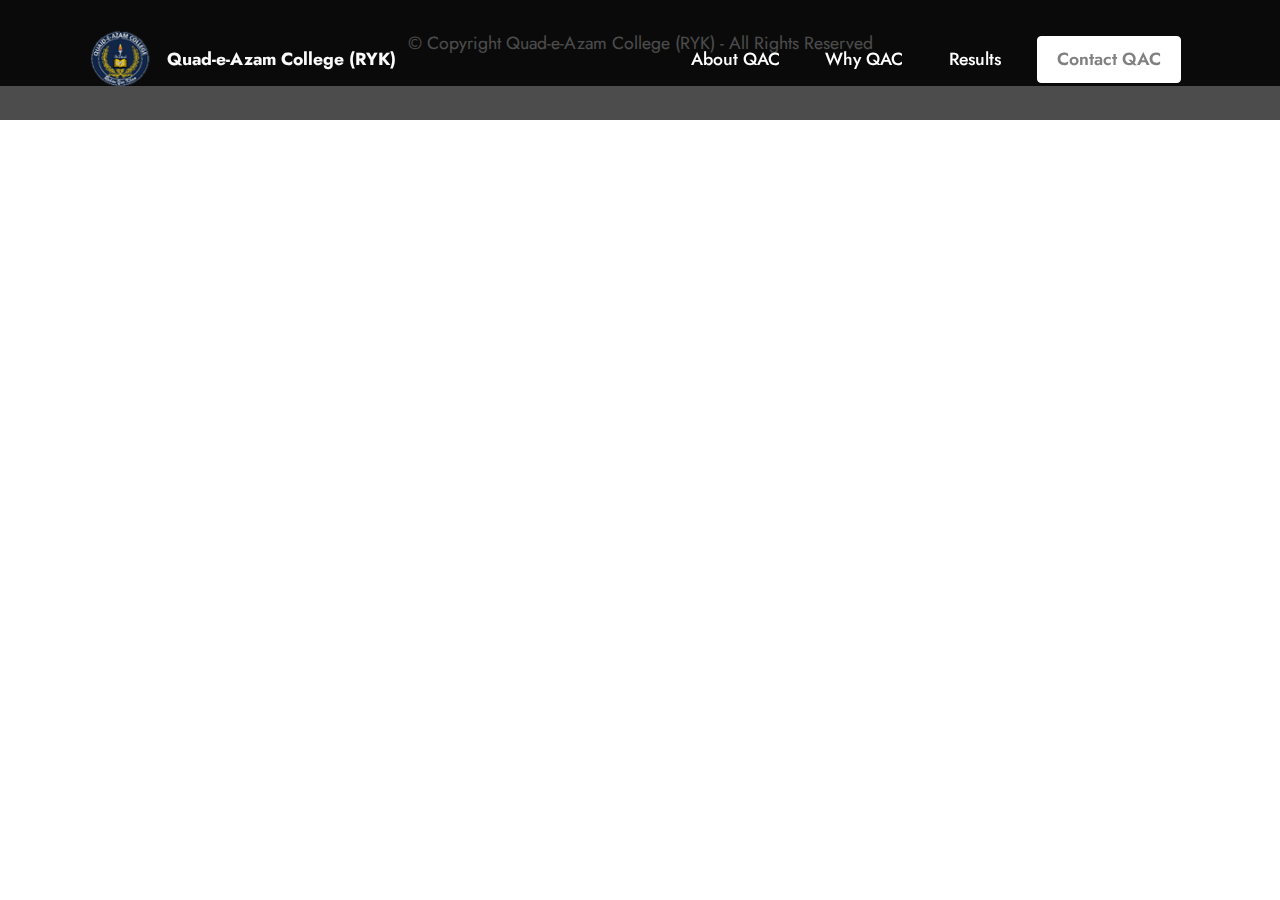
==== results.html @ 37014fb8 "Add files via upload" ====
<!DOCTYPE html>
<html  >
<head>
  <meta charset="UTF-8">
  <meta http-equiv="X-UA-Compatible" content="IE=edge">
  <meta name="viewport" content="width=device-width, initial-scale=1, minimum-scale=1">
  <link rel="shortcut icon" href="assets/images/picture1-76x111.png" type="image/x-icon">
  <meta name="description" content="">
  
  
  <title>Results</title>
  <link rel="stylesheet" href="assets/bootstrap/css/bootstrap.min.css">
  <link rel="stylesheet" href="assets/bootstrap/css/bootstrap-grid.min.css">
  <link rel="stylesheet" href="assets/bootstrap/css/bootstrap-reboot.min.css">
  <link rel="stylesheet" href="assets/dropdown/css/style.css">
  <link rel="stylesheet" href="assets/socicon/css/styles.css">
  <link rel="stylesheet" href="assets/theme/css/style.css">
  <link rel="preload" href="https://fonts.googleapis.com/css?family=Jost:100,200,300,400,500,600,700,800,900,100i,200i,300i,400i,500i,600i,700i,800i,900i&display=swap" as="style" onload="this.onload=null;this.rel='stylesheet'">
  <noscript><link rel="stylesheet" href="https://fonts.googleapis.com/css?family=Jost:100,200,300,400,500,600,700,800,900,100i,200i,300i,400i,500i,600i,700i,800i,900i&display=swap"></noscript>
  <link rel="preload" href="https://fonts.googleapis.com/css?family=Oswald:200,300,400,500,600,700&display=swap" as="style" onload="this.onload=null;this.rel='stylesheet'">
  <noscript><link rel="stylesheet" href="https://fonts.googleapis.com/css?family=Oswald:200,300,400,500,600,700&display=swap"></noscript>
  <link rel="preload" as="style" href="assets/mobirise/css/mbr-additional.css"><link rel="stylesheet" href="assets/mobirise/css/mbr-additional.css" type="text/css">
  
  
  
  
</head>
<body>
  
  <section data-bs-version="5.1" class="menu menu2 cid-uqyqWULmZW" once="menu" id="menu2-10">
    
    <nav class="navbar navbar-dropdown navbar-fixed-top navbar-expand-lg">
        <div class="container">
            <div class="navbar-brand">
                <span class="navbar-logo">
                    <a href="index.html">
                        <img src="assets/images/picture1-76x111.png" alt="Mobirise" style="height: 6.2rem;">
                    </a>
                </span>
                <span class="navbar-caption-wrap"><a class="navbar-caption text-white display-4" href="https://mobiri.se">Quad-e-Azam College (RYK)</a></span>
            </div>
            <button class="navbar-toggler" type="button" data-toggle="collapse" data-bs-toggle="collapse" data-target="#navbarSupportedContent" data-bs-target="#navbarSupportedContent" aria-controls="navbarNavAltMarkup" aria-expanded="false" aria-label="Toggle navigation">
                <div class="hamburger">
                    <span></span>
                    <span></span>
                    <span></span>
                    <span></span>
                </div>
            </button>
            <div class="collapse navbar-collapse" id="navbarSupportedContent">
                <ul class="navbar-nav nav-dropdown" data-app-modern-menu="true"><li class="nav-item"><a class="nav-link link text-primary display-4" href="About.html">
                            About QAC</a></li>
                    <li class="nav-item"><a class="nav-link link text-primary display-4" href="whyqac.html">Why QAC</a></li>
                    <li class="nav-item"><a class="nav-link link text-primary display-4" href="results.html">Results</a>
                    </li></ul>
                
                <div class="navbar-buttons mbr-section-btn"><a class="btn btn-primary display-4" href="Contact.html">Contact QAC</a></div>
            </div>
        </div>
    </nav>
</section>

<section data-bs-version="5.1" class="footer7 cid-uqyE3DHDXI" once="footers" id="footer7-12">

    

    

    <div class="container">
        <div class="media-container-row align-center mbr-white">
            <div class="col-12">
                <p class="mbr-text mb-0 mbr-fonts-style display-4">
                    © Copyright Quad-e-Azam College (RYK) - All Rights Reserved
                </p>
            </div>
        </div>
    </div>
</section><section style="background-color: #fff; font-family: -apple-system, BlinkMacSystemFont, 'Segoe UI', 'Roboto', 'Helvetica Neue', Arial, sans-serif; color:#aaa; font-size:12px; padding: 0; align-items: center; display: none;"><a href="https://mobirise.site/s" style="flex: 1 1; height: 3rem; padding-left: 1rem;"></a><p style="flex: 0 0 auto; margin:0; padding-right:1rem;">Mobirise website creator - <a href="https://mobirise.site/n" style="color:#aaa;">Get now</a></p></section><script src="assets/bootstrap/js/bootstrap.bundle.min.js"></script>  <script src="assets/smoothscroll/smooth-scroll.js"></script>  <script src="assets/ytplayer/index.js"></script>  <script src="assets/dropdown/js/navbar-dropdown.js"></script>  <script src="assets/theme/js/script.js"></script>  
  
  
</body>
</html>
---- assets/dropdown/css/style.css ----
.navbar-dropdown {
  left: 0;
  padding: 0;
  position: absolute;
  right: 0;
  top: 0;
  transition: all 0.45s ease;
  z-index: 1030;
  background: #282828; }
  .navbar-dropdown .navbar-logo {
    margin-right: 0.8rem;
    transition: margin 0.3s ease-in-out;
    vertical-align: middle; }
    .navbar-dropdown .navbar-logo img {
      height: 3.125rem;
      transition: all 0.3s ease-in-out; }
    .navbar-dropdown .navbar-logo.mbr-iconfont {
      font-size: 3.125rem;
      line-height: 3.125rem; }
  .navbar-dropdown .navbar-caption {
    font-weight: 700;
    white-space: normal;
    vertical-align: -4px;
    line-height: 3.125rem !important; }
    .navbar-dropdown .navbar-caption, .navbar-dropdown .navbar-caption:hover {
      color: inherit;
      text-decoration: none; }
  .navbar-dropdown .mbr-iconfont + .navbar-caption {
    vertical-align: -1px; }
  .navbar-dropdown.navbar-fixed-top {
    position: fixed; }
  .navbar-dropdown .navbar-brand span {
    vertical-align: -4px; }
  .navbar-dropdown.bg-color.transparent {
    background: none; }
  .navbar-dropdown.navbar-short .navbar-brand {
    padding: 0.625rem 0; }
    .navbar-dropdown.navbar-short .navbar-brand span {
      vertical-align: -1px; }
  .navbar-dropdown.navbar-short .navbar-caption {
    line-height: 2.375rem !important;
    vertical-align: -2px; }
  .navbar-dropdown.navbar-short .navbar-logo {
    margin-right: 0.5rem; }
    .navbar-dropdown.navbar-short .navbar-logo img {
      height: 2.375rem; }
    .navbar-dropdown.navbar-short .navbar-logo.mbr-iconfont {
      font-size: 2.375rem;
      line-height: 2.375rem; }
  .navbar-dropdown.navbar-short .mbr-table-cell {
    height: 3.625rem; }
  .navbar-dropdown .navbar-close {
    left: 0.6875rem;
    position: fixed;
    top: 0.75rem;
    z-index: 1000; }
  .navbar-dropdown .hamburger-icon {
    content: "";
    display: inline-block;
    vertical-align: middle;
    width: 16px;
    -webkit-box-shadow: 0 -6px 0 1px #282828,0 0 0 1px #282828,0 6px 0 1px #282828;
    -moz-box-shadow: 0 -6px 0 1px #282828,0 0 0 1px #282828,0 6px 0 1px #282828;
    box-shadow: 0 -6px 0 1px #282828,0 0 0 1px #282828,0 6px 0 1px #282828; }

.dropdown-menu .dropdown-toggle[data-toggle="dropdown-submenu"]::after {
  border-bottom: 0.35em solid transparent;
  border-left: 0.35em solid;
  border-right: 0;
  border-top: 0.35em solid transparent;
  margin-left: 0.3rem; }

.dropdown-menu .dropdown-item:focus {
  outline: 0; }

.nav-dropdown {
  font-size: 0.75rem;
  font-weight: 500;
  height: auto !important; }
  .nav-dropdown .nav-btn {
    padding-left: 1rem; }
  .nav-dropdown .link {
    margin: .667em 1.667em;
    font-weight: 500;
    padding: 0;
    transition: color .2s ease-in-out; }
    .nav-dropdown .link.dropdown-toggle {
      margin-right: 2.583em; }
      .nav-dropdown .link.dropdown-toggle::after {
        margin-left: .25rem;
        border-top: 0.35em solid;
        border-right: 0.35em solid transparent;
        border-left: 0.35em solid transparent;
        border-bottom: 0; }
      .nav-dropdown .link.dropdown-toggle[aria-expanded="true"] {
        margin: 0;
        padding: 0.667em 3.263em  0.667em 1.667em; }
  .nav-dropdown .link::after,
  .nav-dropdown .dropdown-item::after {
    color: inherit; }
  .nav-dropdown .btn {
    font-size: 0.75rem;
    font-weight: 700;
    letter-spacing: 0;
    margin-bottom: 0;
    padding-left: 1.25rem;
    padding-right: 1.25rem; }
  .nav-dropdown .dropdown-menu {
    border-radius: 0;
    border: 0;
    left: 0;
    margin: 0;
    padding-bottom: 1.25rem;
    padding-top: 1.25rem;
    position: relative; }
  .nav-dropdown .dropdown-submenu {
    margin-left: 0.125rem;
    top: 0; }
  .nav-dropdown .dropdown-item {
    font-weight: 500;
    line-height: 2;
    padding: 0.3846em 4.615em 0.3846em 1.5385em;
    position: relative;
    transition: color .2s ease-in-out, background-color .2s ease-in-out; }
    .nav-dropdown .dropdown-item::after {
      margin-top: -0.3077em;
      position: absolute;
      right: 1.1538em;
      top: 50%; }
    .nav-dropdown .dropdown-item:focus, .nav-dropdown .dropdown-item:hover {
      background: none; }

@media (max-width: 767px) {
  .nav-dropdown.navbar-toggleable-sm {
    bottom: 0;
    display: none;
    left: 0;
    overflow-x: hidden;
    position: fixed;
    top: 0;
    transform: translateX(-100%);
    -ms-transform: translateX(-100%);
    -webkit-transform: translateX(-100%);
    width: 18.75rem;
    z-index: 999; } }
.nav-dropdown.navbar-toggleable-xl {
  bottom: 0;
  display: none;
  left: 0;
  overflow-x: hidden;
  position: fixed;
  top: 0;
  transform: translateX(-100%);
  -ms-transform: translateX(-100%);
  -webkit-transform: translateX(-100%);
  width: 18.75rem;
  z-index: 999; }

.nav-dropdown-sm {
  display: block !important;
  overflow-x: hidden;
  overflow: auto;
  padding-top: 3.875rem; }
  .nav-dropdown-sm::after {
    content: "";
    display: block;
    height: 3rem;
    width: 100%; }
  .nav-dropdown-sm.collapse.in ~ .navbar-close {
    display: block !important; }
  .nav-dropdown-sm.collapsing, .nav-dropdown-sm.collapse.in {
    transform: translateX(0);
    -ms-transform: translateX(0);
    -webkit-transform: translateX(0);
    transition: all 0.25s ease-out;
    -webkit-transition: all 0.25s ease-out;
    background: #282828; }
  .nav-dropdown-sm.collapsing[aria-expanded="false"] {
    transform: translateX(-100%);
    -ms-transform: translateX(-100%);
    -webkit-transform: translateX(-100%); }
  .nav-dropdown-sm .nav-item {
    display: block;
    margin-left: 0 !important;
    padding-left: 0; }
  .nav-dropdown-sm .link,
  .nav-dropdown-sm .dropdown-item {
    border-top: 1px dotted rgba(255, 255, 255, 0.1);
    font-size: 0.8125rem;
    line-height: 1.6;
    margin: 0 !important;
    padding: 0.875rem 2.4rem 0.875rem 1.5625rem !important;
    position: relative;
    white-space: normal; }
    .nav-dropdown-sm .link:focus, .nav-dropdown-sm .link:hover,
    .nav-dropdown-sm .dropdown-item:focus,
    .nav-dropdown-sm .dropdown-item:hover {
      background: rgba(0, 0, 0, 0.2) !important;
      color: #c0a375; }
  .nav-dropdown-sm .nav-btn {
    position: relative;
    padding: 1.5625rem 1.5625rem 0 1.5625rem; }
    .nav-dropdown-sm .nav-btn::before {
      border-top: 1px dotted rgba(255, 255, 255, 0.1);
      content: "";
      left: 0;
      position: absolute;
      top: 0;
      width: 100%; }
    .nav-dropdown-sm .nav-btn + .nav-btn {
      padding-top: 0.625rem; }
      .nav-dropdown-sm .nav-btn + .nav-btn::before {
        display: none; }
  .nav-dropdown-sm .btn {
    padding: 0.625rem 0; }
  .nav-dropdown-sm .dropdown-toggle[data-toggle="dropdown-submenu"]::after {
    margin-left: .25rem;
    border-top: 0.35em solid;
    border-right: 0.35em solid transparent;
    border-left: 0.35em solid transparent;
    border-bottom: 0; }
  .nav-dropdown-sm .dropdown-toggle[data-toggle="dropdown-submenu"][aria-expanded="true"]::after {
    border-top: 0;
    border-right: 0.35em solid transparent;
    border-left: 0.35em solid transparent;
    border-bottom: 0.35em solid; }
  .nav-dropdown-sm .dropdown-menu {
    margin: 0;
    padding: 0;
    position: relative;
    top: 0;
    left: 0;
    width: 100%;
    border: 0;
    float: none;
    border-radius: 0;
    background: none; }
  .nav-dropdown-sm .dropdown-submenu {
    left: 100%;
    margin-left: 0.125rem;
    margin-top: -1.25rem;
    top: 0; }

.navbar-toggleable-sm .nav-dropdown .dropdown-menu {
  position: absolute; }

.navbar-toggleable-sm .nav-dropdown .dropdown-submenu {
  left: 100%;
  margin-left: 0.125rem;
  margin-top: -1.25rem;
  top: 0; }

.navbar-toggleable-sm.opened .nav-dropdown .dropdown-menu {
  position: relative; }

.navbar-toggleable-sm.opened .nav-dropdown .dropdown-submenu {
  left: 0;
  margin-left: 00rem;
  margin-top: 0rem;
  top: 0; }

.is-builder .nav-dropdown.collapsing {
  transition: none !important; }
---- assets/socicon/css/styles.css ----
@charset "UTF-8";

@font-face {
  font-family: 'Socicon';
  src:  url('../fonts/socicon.eot');
  src:  url('../fonts/socicon.eot?#iefix') format('embedded-opentype'),
    url('../fonts/socicon.woff2') format('woff2'),
    url('../fonts/socicon.ttf') format('truetype'),
    url('../fonts/socicon.woff') format('woff'),
    url('../fonts/socicon.svg#socicon') format('svg');
  font-weight: normal;
  font-style: normal;
  font-display: swap;
}

[data-icon]:before {
  font-family: "socicon" !important;
  content: attr(data-icon);
  font-style: normal !important;
  font-weight: normal !important;
  font-variant: normal !important;
  text-transform: none !important;
  speak: none;
  line-height: 1;
  -webkit-font-smoothing: antialiased;
  -moz-osx-font-smoothing: grayscale;
}

[class^="socicon-"], [class*=" socicon-"] {
  /* use !important to prevent issues with browser extensions that change fonts */
  font-family: 'Socicon' !important;
  speak: none;
  font-style: normal;
  font-weight: normal;
  font-variant: normal;
  text-transform: none;
  line-height: 1;

  /* Better Font Rendering =========== */
  -webkit-font-smoothing: antialiased;
  -moz-osx-font-smoothing: grayscale;
}

.socicon-eitaa:before {
  content: "\e97c";
}
.socicon-soroush:before {
  content: "\e97d";
}
.socicon-bale:before {
  content: "\e97e";
}
.socicon-zazzle:before {
  content: "\e97b";
}
.socicon-society6:before {
  content: "\e97a";
}
.socicon-redbubble:before {
  content: "\e979";
}
.socicon-avvo:before {
  content: "\e978";
}
.socicon-stitcher:before {
  content: "\e977";
}
.socicon-googlehangouts:before {
  content: "\e974";
}
.socicon-dlive:before {
  content: "\e975";
}
.socicon-vsco:before {
  content: "\e976";
}
.socicon-flipboard:before {
  content: "\e973";
}
.socicon-ubuntu:before {
  content: "\e958";
}
.socicon-artstation:before {
  content: "\e959";
}
.socicon-invision:before {
  content: "\e95a";
}
.socicon-torial:before {
  content: "\e95b";
}
.socicon-collectorz:before {
  content: "\e95c";
}
.socicon-seenthis:before {
  content: "\e95d";
}
.socicon-googleplaymusic:before {
  content: "\e95e";
}
.socicon-debian:before {
  content: "\e95f";
}
.socicon-filmfreeway:before {
  content: "\e960";
}
.socicon-gnome:before {
  content: "\e961";
}
.socicon-itchio:before {
  content: "\e962";
}
.socicon-jamendo:before {
  content: "\e963";
}
.socicon-mix:before {
  content: "\e964";
}
.socicon-sharepoint:before {
  content: "\e965";
}
.socicon-tinder:before {
  content: "\e966";
}
.socicon-windguru:before {
  content: "\e967";
}
.socicon-cdbaby:before {
  content: "\e968";
}
.socicon-elementaryos:before {
  content: "\e969";
}
.socicon-stage32:before {
  content: "\e96a";
}
.socicon-tiktok:before {
  content: "\e96b";
}
.socicon-gitter:before {
  content: "\e96c";
}
.socicon-letterboxd:before {
  content: "\e96d";
}
.socicon-threema:before {
  content: "\e96e";
}
.socicon-splice:before {
  content: "\e96f";
}
.socicon-metapop:before {
  content: "\e970";
}
.socicon-naver:before {
  content: "\e971";
}
.socicon-remote:before {
  content: "\e972";
}
.socicon-internet:before {
  content: "\e957";
}
.socicon-moddb:before {
  content: "\e94b";
}
.socicon-indiedb:before {
  content: "\e94c";
}
.socicon-traxsource:before {
  content: "\e94d";
}
.socicon-gamefor:before {
  content: "\e94e";
}
.socicon-pixiv:before {
  content: "\e94f";
}
.socicon-myanimelist:before {
  content: "\e950";
}
.socicon-blackberry:before {
  content: "\e951";
}
.socicon-wickr:before {
  content: "\e952";
}
.socicon-spip:before {
  content: "\e953";
}
.socicon-napster:before {
  content: "\e954";
}
.socicon-beatport:before {
  content: "\e955";
}
.socicon-hackerone:before {
  content: "\e956";
}
.socicon-hackernews:before {
  content: "\e946";
}
.socicon-smashwords:before {
  content: "\e947";
}
.socicon-kobo:before {
  content: "\e948";
}
.socicon-bookbub:before {
  content: "\e949";
}
.socicon-mailru:before {
  content: "\e94a";
}
.socicon-gitlab:before {
  content: "\e945";
}
.socicon-instructables:before {
  content: "\e944";
}
.socicon-portfolio:before {
  content: "\e943";
}
.socicon-codered:before {
  content: "\e940";
}
.socicon-origin:before {
  content: "\e941";
}
.socicon-nextdoor:before {
  content: "\e942";
}
.socicon-udemy:before {
  content: "\e93f";
}
.socicon-livemaster:before {
  content: "\e93e";
}
.socicon-crunchbase:before {
  content: "\e93b";
}
.socicon-homefy:before {
  content: "\e93c";
}
.socicon-calendly:before {
  content: "\e93d";
}
.socicon-realtor:before {
  content: "\e90f";
}
.socicon-tidal:before {
  content: "\e910";
}
.socicon-qobuz:before {
  content: "\e911";
}
.socicon-natgeo:before {
  content: "\e912";
}
.socicon-mastodon:before {
  content: "\e913";
}
.socicon-unsplash:before {
  content: "\e914";
}
.socicon-homeadvisor:before {
  content: "\e915";
}
.socicon-angieslist:before {
  content: "\e916";
}
.socicon-codepen:before {
  content: "\e917";
}
.socicon-slack:before {
  content: "\e918";
}
.socicon-openaigym:before {
  content: "\e919";
}
.socicon-logmein:before {
  content: "\e91a";
}
.socicon-fiverr:before {
  content: "\e91b";
}
.socicon-gotomeeting:before {
  content: "\e91c";
}
.socicon-aliexpress:before {
  content: "\e91d";
}
.socicon-guru:before {
  content: "\e91e";
}
.socicon-appstore:before {
  content: "\e91f";
}
.socicon-homes:before {
  content: "\e920";
}
.socicon-zoom:before {
  content: "\e921";
}
.socicon-alibaba:before {
  content: "\e922";
}
.socicon-craigslist:before {
  content: "\e923";
}
.socicon-wix:before {
  content: "\e924";
}
.socicon-redfin:before {
  content: "\e925";
}
.socicon-googlecalendar:before {
  content: "\e926";
}
.socicon-shopify:before {
  content: "\e927";
}
.socicon-freelancer:before {
  content: "\e928";
}
.socicon-seedrs:before {
  content: "\e929";
}
.socicon-bing:before {
  content: "\e92a";
}
.socicon-doodle:before {
  content: "\e92b";
}
.socicon-bonanza:before {
  content: "\e92c";
}
.socicon-squarespace:before {
  content: "\e92d";
}
.socicon-toptal:before {
  content: "\e92e";
}
.socicon-gust:before {
  content: "\e92f";
}
.socicon-ask:before {
  content: "\e930";
}
.socicon-trulia:before {
  content: "\e931";
}
.socicon-loomly:before {
  content: "\e932";
}
.socicon-ghost:before {
  content: "\e933";
}
.socicon-upwork:before {
  content: "\e934";
}
.socicon-fundable:before {
  content: "\e935";
}
.socicon-booking:before {
  content: "\e936";
}
.socicon-googlemaps:before {
  content: "\e937";
}
.socicon-zillow:before {
  content: "\e938";
}
.socicon-niconico:before {
  content: "\e939";
}
.socicon-toneden:before {
  content: "\e93a";
}
.socicon-augment:before {
  content: "\e908";
}
.socicon-bitbucket:before {
  content: "\e909";
}
.socicon-fyuse:before {
  content: "\e90a";
}
.socicon-yt-gaming:before {
  content: "\e90b";
}
.socicon-sketchfab:before {
  content: "\e90c";
}
.socicon-mobcrush:before {
  content: "\e90d";
}
.socicon-microsoft:before {
  content: "\e90e";
}
.socicon-pandora:before {
  content: "\e907";
}
.socicon-messenger:before {
  content: "\e906";
}
.socicon-gamewisp:before {
  content: "\e905";
}
.socicon-bloglovin:before {
  content: "\e904";
}
.socicon-tunein:before {
  content: "\e903";
}
.socicon-gamejolt:before {
  content: "\e901";
}
.socicon-trello:before {
  content: "\e902";
}
.socicon-spreadshirt:before {
  content: "\e900";
}
.socicon-500px:before {
  content: "\e000";
}
.socicon-8tracks:before {
  content: "\e001";
}
.socicon-airbnb:before {
  content: "\e002";
}
.socicon-alliance:before {
  content: "\e003";
}
.socicon-amazon:before {
  content: "\e004";
}
.socicon-amplement:before {
  content: "\e005";
}
.socicon-android:before {
  content: "\e006";
}
.socicon-angellist:before {
  content: "\e007";
}
.socicon-apple:before {
  content: "\e008";
}
.socicon-appnet:before {
  content: "\e009";
}
.socicon-baidu:before {
  content: "\e00a";
}
.socicon-bandcamp:before {
  content: "\e00b";
}
.socicon-battlenet:before {
  content: "\e00c";
}
.socicon-mixer:before {
  content: "\e00d";
}
.socicon-bebee:before {
  content: "\e00e";
}
.socicon-bebo:before {
  content: "\e00f";
}
.socicon-behance:before {
  content: "\e010";
}
.socicon-blizzard:before {
  content: "\e011";
}
.socicon-blogger:before {
  content: "\e012";
}
.socicon-buffer:before {
  content: "\e013";
}
.socicon-chrome:before {
  content: "\e014";
}
.socicon-coderwall:before {
  content: "\e015";
}
.socicon-curse:before {
  content: "\e016";
}
.socicon-dailymotion:before {
  content: "\e017";
}
.socicon-deezer:before {
  content: "\e018";
}
.socicon-delicious:before {
  content: "\e019";
}
.socicon-deviantart:before {
  content: "\e01a";
}
.socicon-diablo:before {
  content: "\e01b";
}
.socicon-digg:before {
  content: "\e01c";
}
.socicon-discord:before {
  content: "\e01d";
}
.socicon-disqus:before {
  content: "\e01e";
}
.socicon-douban:before {
  content: "\e01f";
}
.socicon-draugiem:before {
  content: "\e020";
}
.socicon-dribbble:before {
  content: "\e021";
}
.socicon-drupal:before {
  content: "\e022";
}
.socicon-ebay:before {
  content: "\e023";
}
.socicon-ello:before {
  content: "\e024";
}
.socicon-endomodo:before {
  content: "\e025";
}
.socicon-envato:before {
  content: "\e026";
}
.socicon-etsy:before {
  content: "\e027";
}
.socicon-facebook:before {
  content: "\e028";
}
.socicon-feedburner:before {
  content: "\e029";
}
.socicon-filmweb:before {
  content: "\e02a";
}
.socicon-firefox:before {
  content: "\e02b";
}
.socicon-flattr:before {
  content: "\e02c";
}
.socicon-flickr:before {
  content: "\e02d";
}
.socicon-formulr:before {
  content: "\e02e";
}
.socicon-forrst:before {
  content: "\e02f";
}
.socicon-foursquare:before {
  content: "\e030";
}
.socicon-friendfeed:before {
  content: "\e031";
}
.socicon-github:before {
  content: "\e032";
}
.socicon-goodreads:before {
  content: "\e033";
}
.socicon-google:before {
  content: "\e034";
}
.socicon-googlescholar:before {
  content: "\e035";
}
.socicon-googlegroups:before {
  content: "\e036";
}
.socicon-googlephotos:before {
  content: "\e037";
}
.socicon-googleplus:before {
  content: "\e038";
}
.socicon-grooveshark:before {
  content: "\e039";
}
.socicon-hackerrank:before {
  content: "\e03a";
}
.socicon-hearthstone:before {
  content: "\e03b";
}
.socicon-hellocoton:before {
  content: "\e03c";
}
.socicon-heroes:before {
  content: "\e03d";
}
.socicon-smashcast:before {
  content: "\e03e";
}
.socicon-horde:before {
  content: "\e03f";
}
.socicon-houzz:before {
  content: "\e040";
}
.socicon-icq:before {
  content: "\e041";
}
.socicon-identica:before {
  content: "\e042";
}
.socicon-imdb:before {
  content: "\e043";
}
.socicon-instagram:before {
  content: "\e044";
}
.socicon-issuu:before {
  content: "\e045";
}
.socicon-istock:before {
  content: "\e046";
}
.socicon-itunes:before {
  content: "\e047";
}
.socicon-keybase:before {
  content: "\e048";
}
.socicon-lanyrd:before {
  content: "\e049";
}
.socicon-lastfm:before {
  content: "\e04a";
}
.socicon-line:before {
  content: "\e04b";
}
.socicon-linkedin:before {
  content: "\e04c";
}
.socicon-livejournal:before {
  content: "\e04d";
}
.socicon-lyft:before {
  content: "\e04e";
}
.socicon-macos:before {
  content: "\e04f";
}
.socicon-mail:before {
  content: "\e050";
}
.socicon-medium:before {
  content: "\e051";
}
.socicon-meetup:before {
  content: "\e052";
}
.socicon-mixcloud:before {
  content: "\e053";
}
.socicon-modelmayhem:before {
  content: "\e054";
}
.socicon-mumble:before {
  content: "\e055";
}
.socicon-myspace:before {
  content: "\e056";
}
.socicon-newsvine:before {
  content: "\e057";
}
.socicon-nintendo:before {
  content: "\e058";
}
.socicon-npm:before {
  content: "\e059";
}
.socicon-odnoklassniki:before {
  content: "\e05a";
}
.socicon-openid:before {
  content: "\e05b";
}
.socicon-opera:before {
  content: "\e05c";
}
.socicon-outlook:before {
  content: "\e05d";
}
.socicon-overwatch:before {
  content: "\e05e";
}
.socicon-patreon:before {
  content: "\e05f";
}
.socicon-paypal:before {
  content: "\e060";
}
.socicon-periscope:before {
  content: "\e061";
}
.socicon-persona:before {
  content: "\e062";
}
.socicon-pinterest:before {
  content: "\e063";
}
.socicon-play:before {
  content: "\e064";
}
.socicon-player:before {
  content: "\e065";
}
.socicon-playstation:before {
  content: "\e066";
}
.socicon-pocket:before {
  content: "\e067";
}
.socicon-qq:before {
  content: "\e068";
}
.socicon-quora:before {
  content: "\e069";
}
.socicon-raidcall:before {
  content: "\e06a";
}
.socicon-ravelry:before {
  content: "\e06b";
}
.socicon-reddit:before {
  content: "\e06c";
}
.socicon-renren:before {
  content: "\e06d";
}
.socicon-researchgate:before {
  content: "\e06e";
}
.socicon-residentadvisor:before {
  content: "\e06f";
}
.socicon-reverbnation:before {
  content: "\e070";
}
.socicon-rss:before {
  content: "\e071";
}
.socicon-sharethis:before {
  content: "\e072";
}
.socicon-skype:before {
  content: "\e073";
}
.socicon-slideshare:before {
  content: "\e074";
}
.socicon-smugmug:before {
  content: "\e075";
}
.socicon-snapchat:before {
  content: "\e076";
}
.socicon-songkick:before {
  content: "\e077";
}
.socicon-soundcloud:before {
  content: "\e078";
}
.socicon-spotify:before {
  content: "\e079";
}
.socicon-stackexchange:before {
  content: "\e07a";
}
.socicon-stackoverflow:before {
  content: "\e07b";
}
.socicon-starcraft:before {
  content: "\e07c";
}
.socicon-stayfriends:before {
  content: "\e07d";
}
.socicon-steam:before {
  content: "\e07e";
}
.socicon-storehouse:before {
  content: "\e07f";
}
.socicon-strava:before {
  content: "\e080";
}
.socicon-streamjar:before {
  content: "\e081";
}
.socicon-stumbleupon:before {
  content: "\e082";
}
.socicon-swarm:before {
  content: "\e083";
}
.socicon-teamspeak:before {
  content: "\e084";
}
.socicon-teamviewer:before {
  content: "\e085";
}
.socicon-technorati:before {
  content: "\e086";
}
.socicon-telegram:before {
  content: "\e087";
}
.socicon-tripadvisor:before {
  content: "\e088";
}
.socicon-tripit:before {
  content: "\e089";
}
.socicon-triplej:before {
  content: "\e08a";
}
.socicon-tumblr:before {
  content: "\e08b";
}
.socicon-twitch:before {
  content: "\e08c";
}
.socicon-twitter:before {
  content: "\e08d";
}
.socicon-uber:before {
  content: "\e08e";
}
.socicon-ventrilo:before {
  content: "\e08f";
}
.socicon-viadeo:before {
  content: "\e090";
}
.socicon-viber:before {
  content: "\e091";
}
.socicon-viewbug:before {
  content: "\e092";
}
.socicon-vimeo:before {
  content: "\e093";
}
.socicon-vine:before {
  content: "\e094";
}
.socicon-vkontakte:before {
  content: "\e095";
}
.socicon-warcraft:before {
  content: "\e096";
}
.socicon-wechat:before {
  content: "\e097";
}
.socicon-weibo:before {
  content: "\e098";
}
.socicon-whatsapp:before {
  content: "\e099";
}
.socicon-wikipedia:before {
  content: "\e09a";
}
.socicon-windows:before {
  content: "\e09b";
}
.socicon-wordpress:before {
  content: "\e09c";
}
.socicon-wykop:before {
  content: "\e09d";
}
.socicon-xbox:before {
  content: "\e09e";
}
.socicon-xing:before {
  content: "\e09f";
}
.socicon-yahoo:before {
  content: "\e0a0";
}
.socicon-yammer:before {
  content: "\e0a1";
}
.socicon-yandex:before {
  content: "\e0a2";
}
.socicon-yelp:before {
  content: "\e0a3";
}
.socicon-younow:before {
  content: "\e0a4";
}
.socicon-youtube:before {
  content: "\e0a5";
}
.socicon-zapier:before {
  content: "\e0a6";
}
.socicon-zerply:before {
  content: "\e0a7";
}
.socicon-zomato:before {
  content: "\e0a8";
}
.socicon-zynga:before {
  content: "\e0a9";
}
---- assets/theme/css/style.css ----
@charset "UTF-8";
section {
  background-color: #ffffff;
}

body {
  font-style: normal;
  line-height: 1.5;
  font-weight: 400;
  color: #232323;
  position: relative;
}

button {
  background-color: transparent;
  border-color: transparent;
}

section,
.container,
.container-fluid {
  position: relative;
  word-wrap: break-word;
}

a.mbr-iconfont:hover {
  text-decoration: none;
}

.article .lead p,
.article .lead ul,
.article .lead ol,
.article .lead pre,
.article .lead blockquote {
  margin-bottom: 0;
}

a {
  font-style: normal;
  font-weight: 400;
  cursor: pointer;
}
a, a:hover {
  text-decoration: none;
}

.mbr-section-title {
  font-style: normal;
  line-height: 1.3;
}

.mbr-section-subtitle {
  line-height: 1.3;
}

.mbr-text {
  font-style: normal;
  line-height: 1.7;
}

h1,
h2,
h3,
h4,
h5,
h6,
.display-1,
.display-2,
.display-4,
.display-5,
.display-7,
span,
p,
a {
  line-height: 1;
  word-break: break-word;
  word-wrap: break-word;
  font-weight: 400;
}

b,
strong {
  font-weight: bold;
}

input:-webkit-autofill, input:-webkit-autofill:hover, input:-webkit-autofill:focus, input:-webkit-autofill:active {
  transition-delay: 9999s;
  -webkit-transition-property: background-color, color;
  transition-property: background-color, color;
}

textarea[type=hidden] {
  display: none;
}

section {
  background-position: 50% 50%;
  background-repeat: no-repeat;
  background-size: cover;
}
section .mbr-background-video,
section .mbr-background-video-preview {
  position: absolute;
  bottom: 0;
  left: 0;
  right: 0;
  top: 0;
}

.hidden {
  visibility: hidden;
}

.mbr-z-index20 {
  z-index: 20;
}

/*! Base colors */
.mbr-white {
  color: #ffffff;
}

.mbr-black {
  color: #111111;
}

.mbr-bg-white {
  background-color: #ffffff;
}

.mbr-bg-black {
  background-color: #000000;
}

/*! Text-aligns */
.align-left {
  text-align: left;
}

.align-center {
  text-align: center;
}

.align-right {
  text-align: right;
}

/*! Font-weight  */
.mbr-light {
  font-weight: 300;
}

.mbr-regular {
  font-weight: 400;
}

.mbr-semibold {
  font-weight: 500;
}

.mbr-bold {
  font-weight: 700;
}

/*! Media  */
.media-content {
  flex-basis: 100%;
}

.media-container-row {
  display: flex;
  flex-direction: row;
  flex-wrap: wrap;
  justify-content: center;
  align-content: center;
  align-items: start;
}
.media-container-row .media-size-item {
  width: 400px;
}

.media-container-column {
  display: flex;
  flex-direction: column;
  flex-wrap: wrap;
  justify-content: center;
  align-content: center;
  align-items: stretch;
}
.media-container-column > * {
  width: 100%;
}

@media (min-width: 992px) {
  .media-container-row {
    flex-wrap: nowrap;
  }
}
figure {
  margin-bottom: 0;
  overflow: hidden;
}

figure[mbr-media-size] {
  transition: width 0.1s;
}

img,
iframe {
  display: block;
  width: 100%;
}

.card {
  background-color: transparent;
  border: none;
}

.card-box {
  width: 100%;
}

.card-img {
  text-align: center;
  flex-shrink: 0;
  -webkit-flex-shrink: 0;
}

.media {
  max-width: 100%;
  margin: 0 auto;
}

.mbr-figure {
  align-self: center;
}

.media-container > div {
  max-width: 100%;
}

.mbr-figure img,
.card-img img {
  width: 100%;
}

@media (max-width: 991px) {
  .media-size-item {
    width: auto !important;
  }

  .media {
    width: auto;
  }

  .mbr-figure {
    width: 100% !important;
  }
}
/*! Buttons */
.mbr-section-btn {
  margin-left: -0.6rem;
  margin-right: -0.6rem;
  font-size: 0;
}

.btn {
  font-weight: 600;
  border-width: 1px;
  font-style: normal;
  margin: 0.6rem 0.6rem;
  white-space: normal;
  transition: all 0.2s ease-in-out;
  display: inline-flex;
  align-items: center;
  justify-content: center;
  word-break: break-word;
}

.btn-sm {
  font-weight: 600;
  letter-spacing: 0px;
  transition: all 0.3s ease-in-out;
}

.btn-md {
  font-weight: 600;
  letter-spacing: 0px;
  transition: all 0.3s ease-in-out;
}

.btn-lg {
  font-weight: 600;
  letter-spacing: 0px;
  transition: all 0.3s ease-in-out;
}

.btn-form {
  margin: 0;
}
.btn-form:hover {
  cursor: pointer;
}

nav .mbr-section-btn {
  margin-left: 0rem;
  margin-right: 0rem;
}

/*! Btn icon margin */
.btn .mbr-iconfont,
.btn.btn-sm .mbr-iconfont {
  order: 1;
  cursor: pointer;
  margin-left: 0.5rem;
  vertical-align: sub;
}

.btn.btn-md .mbr-iconfont,
.btn.btn-md .mbr-iconfont {
  margin-left: 0.8rem;
}

.mbr-regular {
  font-weight: 400;
}

.mbr-semibold {
  font-weight: 500;
}

.mbr-bold {
  font-weight: 700;
}

[type=submit] {
  -webkit-appearance: none;
}

/*! Full-screen */
.mbr-fullscreen .mbr-overlay {
  min-height: 100vh;
}

.mbr-fullscreen {
  display: flex;
  display: -moz-flex;
  display: -ms-flex;
  display: -o-flex;
  align-items: center;
  min-height: 100vh;
  padding-top: 3rem;
  padding-bottom: 3rem;
}

/*! Map */
.map {
  height: 25rem;
  position: relative;
}
.map iframe {
  width: 100%;
  height: 100%;
}

/*! Scroll to top arrow */
.mbr-arrow-up {
  bottom: 25px;
  right: 90px;
  position: fixed;
  text-align: right;
  z-index: 5000;
  color: #ffffff;
  font-size: 22px;
}

.mbr-arrow-up a {
  background: rgba(0, 0, 0, 0.2);
  border-radius: 50%;
  color: #fff;
  display: inline-block;
  height: 60px;
  width: 60px;
  border: 2px solid #fff;
  outline-style: none !important;
  position: relative;
  text-decoration: none;
  transition: all 0.3s ease-in-out;
  cursor: pointer;
  text-align: center;
}
.mbr-arrow-up a:hover {
  background-color: rgba(0, 0, 0, 0.4);
}
.mbr-arrow-up a i {
  line-height: 60px;
}

.mbr-arrow-up-icon {
  display: block;
  color: #fff;
}

.mbr-arrow-up-icon::before {
  content: "›";
  display: inline-block;
  font-family: serif;
  font-size: 22px;
  line-height: 1;
  font-style: normal;
  position: relative;
  top: 6px;
  left: -4px;
  transform: rotate(-90deg);
}

/*! Arrow Down */
.mbr-arrow {
  position: absolute;
  bottom: 45px;
  left: 50%;
  width: 60px;
  height: 60px;
  cursor: pointer;
  background-color: rgba(80, 80, 80, 0.5);
  border-radius: 50%;
  transform: translateX(-50%);
}
@media (max-width: 767px) {
  .mbr-arrow {
    display: none;
  }
}
.mbr-arrow > a {
  display: inline-block;
  text-decoration: none;
  outline-style: none;
  -webkit-animation: arrowdown 1.7s ease-in-out infinite;
          animation: arrowdown 1.7s ease-in-out infinite;
  color: #ffffff;
}
.mbr-arrow > a > i {
  position: absolute;
  top: -2px;
  left: 15px;
  font-size: 2rem;
}

#scrollToTop a i::before {
  content: "";
  position: absolute;
  display: block;
  border-bottom: 2.5px solid #fff;
  border-left: 2.5px solid #fff;
  width: 27.8%;
  height: 27.8%;
  left: 50%;
  top: 51%;
  transform: translateY(-30%) translateX(-50%) rotate(135deg);
}

@keyframes arrowdown {
  0% {
    transform: translateY(0px);
  }
  50% {
    transform: translateY(-5px);
  }
  100% {
    transform: translateY(0px);
  }
}
@-webkit-keyframes arrowdown {
  0% {
    transform: translateY(0px);
  }
  50% {
    transform: translateY(-5px);
  }
  100% {
    transform: translateY(0px);
  }
}
@media (max-width: 500px) {
  .mbr-arrow-up {
    left: 0;
    right: 0;
    text-align: center;
  }
}
/*Gradients animation*/
@keyframes gradient-animation {
  from {
    background-position: 0% 100%;
    -webkit-animation-timing-function: ease-in-out;
            animation-timing-function: ease-in-out;
  }
  to {
    background-position: 100% 0%;
    -webkit-animation-timing-function: ease-in-out;
            animation-timing-function: ease-in-out;
  }
}
@-webkit-keyframes gradient-animation {
  from {
    background-position: 0% 100%;
    -webkit-animation-timing-function: ease-in-out;
            animation-timing-function: ease-in-out;
  }
  to {
    background-position: 100% 0%;
    -webkit-animation-timing-function: ease-in-out;
            animation-timing-function: ease-in-out;
  }
}
.bg-gradient {
  background-size: 200% 200%;
  animation: gradient-animation 5s infinite alternate;
  -webkit-animation: gradient-animation 5s infinite alternate;
}

.menu .navbar-brand {
  display: -webkit-flex;
}
.menu .navbar-brand span {
  display: flex;
  display: -webkit-flex;
}
.menu .navbar-brand .navbar-caption-wrap {
  display: -webkit-flex;
}
.menu .navbar-brand .navbar-logo img {
  display: -webkit-flex;
  width: auto;
}
@media (min-width: 768px) and (max-width: 991px) {
  .menu .navbar-toggleable-sm .navbar-nav {
    display: -ms-flexbox;
  }
}
@media (max-width: 991px) {
  .menu .navbar-collapse {
    max-height: 93.5vh;
  }
  .menu .navbar-collapse.show {
    overflow: auto;
  }
}
@media (min-width: 992px) {
  .menu .navbar-nav.nav-dropdown {
    display: -webkit-flex;
  }
  .menu .navbar-toggleable-sm .navbar-collapse {
    display: -webkit-flex !important;
  }
  .menu .collapsed .navbar-collapse {
    max-height: 93.5vh;
  }
  .menu .collapsed .navbar-collapse.show {
    overflow: auto;
  }
}
@media (max-width: 767px) {
  .menu .navbar-collapse {
    max-height: 80vh;
  }
}

.nav-link .mbr-iconfont {
  margin-right: 0.5rem;
}

.navbar {
  display: -webkit-flex;
  -webkit-flex-wrap: wrap;
  -webkit-align-items: center;
  -webkit-justify-content: space-between;
}

.navbar-collapse {
  -webkit-flex-basis: 100%;
  -webkit-flex-grow: 1;
  -webkit-align-items: center;
}

.nav-dropdown .link {
  padding: 0.667em 1.667em !important;
  margin: 0 !important;
}

.nav {
  display: -webkit-flex;
  -webkit-flex-wrap: wrap;
}

.row {
  display: -webkit-flex;
  -webkit-flex-wrap: wrap;
}

.justify-content-center {
  -webkit-justify-content: center;
}

.form-inline {
  display: -webkit-flex;
}

.card-wrapper {
  -webkit-flex: 1;
}

.carousel-control {
  z-index: 10;
  display: -webkit-flex;
}

.carousel-controls {
  display: -webkit-flex;
}

.media {
  display: -webkit-flex;
}

.form-group:focus {
  outline: none;
}

.jq-selectbox__select {
  padding: 7px 0;
  position: relative;
}

.jq-selectbox__dropdown {
  overflow: hidden;
  border-radius: 10px;
  position: absolute;
  top: 100%;
  left: 0 !important;
  width: 100% !important;
}

.jq-selectbox__trigger-arrow {
  right: 0;
  transform: translateY(-50%);
}

.jq-selectbox li {
  padding: 1.07em 0.5em;
}

input[type=range] {
  padding-left: 0 !important;
  padding-right: 0 !important;
}

.modal-dialog,
.modal-content {
  height: 100%;
}

.modal-dialog .carousel-inner {
  height: calc(100vh - 1.75rem);
}
@media (max-width: 575px) {
  .modal-dialog .carousel-inner {
    height: calc(100vh - 1rem);
  }
}

.carousel-item {
  text-align: center;
}

.carousel-item img {
  margin: auto;
}

.navbar-toggler {
  align-self: flex-start;
  padding: 0.25rem 0.75rem;
  font-size: 1.25rem;
  line-height: 1;
  background: transparent;
  border: 1px solid transparent;
  border-radius: 0.25rem;
}

.navbar-toggler:focus,
.navbar-toggler:hover {
  text-decoration: none;
  box-shadow: none;
}

.navbar-toggler-icon {
  display: inline-block;
  width: 1.5em;
  height: 1.5em;
  vertical-align: middle;
  content: "";
  background: no-repeat center center;
  background-size: 100% 100%;
}

.navbar-toggler-left {
  position: absolute;
  left: 1rem;
}

.navbar-toggler-right {
  position: absolute;
  right: 1rem;
}

.card-img {
  width: auto;
}

.menu .navbar.collapsed:not(.beta-menu) {
  flex-direction: column;
}

.carousel-item.active,
.carousel-item-next,
.carousel-item-prev {
  display: flex;
}

.note-air-layout .dropup .dropdown-menu,
.note-air-layout .navbar-fixed-bottom .dropdown .dropdown-menu {
  bottom: initial !important;
}

html,
body {
  height: auto;
  min-height: 100vh;
}

.dropup .dropdown-toggle::after {
  display: none;
}

.form-asterisk {
  font-family: initial;
  position: absolute;
  top: -2px;
  font-weight: normal;
}

.form-control-label {
  position: relative;
  cursor: pointer;
  margin-bottom: 0.357em;
  padding: 0;
}

.alert {
  color: #ffffff;
  border-radius: 0;
  border: 0;
  font-size: 1.1rem;
  line-height: 1.5;
  margin-bottom: 1.875rem;
  padding: 1.25rem;
  position: relative;
  text-align: center;
}
.alert.alert-form::after {
  background-color: inherit;
  bottom: -7px;
  content: "";
  display: block;
  height: 14px;
  left: 50%;
  margin-left: -7px;
  position: absolute;
  transform: rotate(45deg);
  width: 14px;
}

.form-control {
  background-color: #ffffff;
  background-clip: border-box;
  color: #232323;
  line-height: 1rem !important;
  height: auto;
  padding: 0.6rem 1.2rem;
  transition: border-color 0.25s ease 0s;
  border: 1px solid transparent !important;
  border-radius: 4px;
  box-shadow: rgba(0, 0, 0, 0.07) 0px 1px 1px 0px, rgba(0, 0, 0, 0.07) 0px 1px 3px 0px, rgba(0, 0, 0, 0.03) 0px 0px 0px 1px;
}
.form-active .form-control:invalid {
  border-color: red;
}

form .row {
  margin-left: -0.6rem;
  margin-right: -0.6rem;
}
form .row [class*=col] {
  padding-left: 0.6rem;
  padding-right: 0.6rem;
}

form .mbr-section-btn {
  margin: 0;
  padding-left: 0.6rem;
  padding-right: 0.6rem;
}

form .btn {
  display: flex;
  padding: 0.6rem 1.2rem;
  margin: 0;
}

form .form-check-input {
  margin-top: 0.5;
}

textarea.form-control {
  line-height: 1.5rem !important;
}

.form-group {
  margin-bottom: 1.2rem;
}

.form-control,
form .btn {
  min-height: 48px;
}

.gdpr-block label span.textGDPR input[name=gdpr] {
  top: 7px;
}

.form-control:focus {
  box-shadow: none;
}

:focus {
  outline: none;
}

.mbr-overlay {
  background-color: #000;
  bottom: 0;
  left: 0;
  opacity: 0.5;
  position: absolute;
  right: 0;
  top: 0;
  z-index: 0;
  pointer-events: none;
}

blockquote {
  font-style: italic;
  padding: 3rem;
  font-size: 1.09rem;
  position: relative;
  border-left: 3px solid;
}

ul,
ol,
pre,
blockquote {
  margin-bottom: 2.3125rem;
}

.mt-4 {
  margin-top: 2rem !important;
}

.mb-4 {
  margin-bottom: 2rem !important;
}

@media (min-width: 992px) {
  .container {
    padding-left: 16px;
    padding-right: 16px;
  }

  .row {
    margin-left: -16px;
    margin-right: -16px;
  }
  .row > [class*=col] {
    padding-left: 16px;
    padding-right: 16px;
  }
}
@media (min-width: 768px) {
  .container-fluid {
    padding-left: 32px;
    padding-right: 32px;
  }
}
@media (min-width: 768px) and (max-width: 991px) {
  .mbr-container {
    padding-left: 32px;
    padding-right: 32px;
  }
}
@media (max-width: 767px) {
  .mbr-container {
    padding-left: 16px;
    padding-right: 16px;
  }
}
.card-wrapper,
.item-wrapper {
  overflow: hidden;
}

.app-video-wrapper > img {
  opacity: 1;
}

.item {
  position: relative;
}

.dropdown-menu .dropdown-menu {
  left: 100%;
}

.dropdown-item + .dropdown-menu {
  display: none;
}

.dropdown-item:hover + .dropdown-menu,
.dropdown-menu:hover {
  display: block;
}

@media (min-aspect-ratio: 16/9) {
  .mbr-video-foreground {
    height: 300% !important;
    top: -100% !important;
  }
}
@media (max-aspect-ratio: 16/9) {
  .mbr-video-foreground {
    width: 300% !important;
    left: -100% !important;
  }
}.engine {
	position: absolute;
	text-indent: -2400px;
	text-align: center;
	padding: 0;
	top: 0;
	left: -2400px;
}
---- assets/mobirise/css/mbr-additional.css ----
body {
  font-family: Jost;
}
.display-1 {
  font-family: 'Jost', sans-serif;
  font-size: 4.6rem;
  line-height: 1.1;
}
.display-1 > .mbr-iconfont {
  font-size: 5.75rem;
}
.display-2 {
  font-family: 'Oswald', sans-serif;
  font-size: 1.2rem;
  line-height: 1.1;
}
.display-2 > .mbr-iconfont {
  font-size: 1.5rem;
}
.display-4 {
  font-family: 'Jost', sans-serif;
  font-size: 1.1rem;
  line-height: 1.5;
}
.display-4 > .mbr-iconfont {
  font-size: 1.375rem;
}
.display-5 {
  font-family: 'Jost', sans-serif;
  font-size: 1.2rem;
  line-height: 1.5;
}
.display-5 > .mbr-iconfont {
  font-size: 1.5rem;
}
.display-7 {
  font-family: 'Jost', sans-serif;
  font-size: 1.8rem;
  line-height: 1.5;
}
.display-7 > .mbr-iconfont {
  font-size: 2.25rem;
}
/* ---- Fluid typography for mobile devices ---- */
/* 1.4 - font scale ratio ( bootstrap == 1.42857 ) */
/* 100vw - current viewport width */
/* (48 - 20)  48 == 48rem == 768px, 20 == 20rem == 320px(minimal supported viewport) */
/* 0.65 - min scale variable, may vary */
@media (max-width: 992px) {
  .display-1 {
    font-size: 3.68rem;
  }
}
@media (max-width: 768px) {
  .display-1 {
    font-size: 3.22rem;
    font-size: calc( 2.26rem + (4.6 - 2.26) * ((100vw - 20rem) / (48 - 20)));
    line-height: calc( 1.1 * (2.26rem + (4.6 - 2.26) * ((100vw - 20rem) / (48 - 20))));
  }
  .display-2 {
    font-size: 0.96rem;
    font-size: calc( 1.07rem + (1.2 - 1.07) * ((100vw - 20rem) / (48 - 20)));
    line-height: calc( 1.3 * (1.07rem + (1.2 - 1.07) * ((100vw - 20rem) / (48 - 20))));
  }
  .display-4 {
    font-size: 0.88rem;
    font-size: calc( 1.0350000000000001rem + (1.1 - 1.0350000000000001) * ((100vw - 20rem) / (48 - 20)));
    line-height: calc( 1.4 * (1.0350000000000001rem + (1.1 - 1.0350000000000001) * ((100vw - 20rem) / (48 - 20))));
  }
  .display-5 {
    font-size: 0.96rem;
    font-size: calc( 1.07rem + (1.2 - 1.07) * ((100vw - 20rem) / (48 - 20)));
    line-height: calc( 1.4 * (1.07rem + (1.2 - 1.07) * ((100vw - 20rem) / (48 - 20))));
  }
  .display-7 {
    font-size: 1.44rem;
    font-size: calc( 1.28rem + (1.8 - 1.28) * ((100vw - 20rem) / (48 - 20)));
    line-height: calc( 1.4 * (1.28rem + (1.8 - 1.28) * ((100vw - 20rem) / (48 - 20))));
  }
}
/* Buttons */
.btn {
  padding: 0.6rem 1.2rem;
  border-radius: 4px;
}
.btn-sm {
  padding: 0.6rem 1.2rem;
  border-radius: 4px;
}
.btn-md {
  padding: 0.6rem 1.2rem;
  border-radius: 4px;
}
.btn-lg {
  padding: 1rem 2.6rem;
  border-radius: 4px;
}
.bg-primary {
  background-color: #ffffff !important;
}
.bg-success {
  background-color: #4479d9 !important;
}
.bg-info {
  background-color: #47b5ed !important;
}
.bg-warning {
  background-color: #ffe161 !important;
}
.bg-danger {
  background-color: #ff9966 !important;
}
.btn-primary,
.btn-primary:active {
  background-color: #ffffff !important;
  border-color: #ffffff !important;
  color: #808080 !important;
  box-shadow: 0 2px 2px 0 rgba(0, 0, 0, 0.2);
}
.btn-primary:hover,
.btn-primary:focus,
.btn-primary.focus,
.btn-primary.active {
  color: #545454 !important;
  background-color: #d4d4d4 !important;
  border-color: #d4d4d4 !important;
  box-shadow: 0 2px 5px 0 rgba(0, 0, 0, 0.2);
}
.btn-primary.disabled,
.btn-primary:disabled {
  color: #808080 !important;
  background-color: #d4d4d4 !important;
  border-color: #d4d4d4 !important;
}
.btn-secondary,
.btn-secondary:active {
  background-color: #4479d9 !important;
  border-color: #4479d9 !important;
  color: #ffffff !important;
  box-shadow: 0 2px 2px 0 rgba(0, 0, 0, 0.2);
}
.btn-secondary:hover,
.btn-secondary:focus,
.btn-secondary.focus,
.btn-secondary.active {
  color: #ffffff !important;
  background-color: #2150a5 !important;
  border-color: #2150a5 !important;
  box-shadow: 0 2px 5px 0 rgba(0, 0, 0, 0.2);
}
.btn-secondary.disabled,
.btn-secondary:disabled {
  color: #ffffff !important;
  background-color: #2150a5 !important;
  border-color: #2150a5 !important;
}
.btn-info,
.btn-info:active {
  background-color: #47b5ed !important;
  border-color: #47b5ed !important;
  color: #ffffff !important;
  box-shadow: 0 2px 2px 0 rgba(0, 0, 0, 0.2);
}
.btn-info:hover,
.btn-info:focus,
.btn-info.focus,
.btn-info.active {
  color: #ffffff !important;
  background-color: #148cca !important;
  border-color: #148cca !important;
  box-shadow: 0 2px 5px 0 rgba(0, 0, 0, 0.2);
}
.btn-info.disabled,
.btn-info:disabled {
  color: #ffffff !important;
  background-color: #148cca !important;
  border-color: #148cca !important;
}
.btn-success,
.btn-success:active {
  background-color: #4479d9 !important;
  border-color: #4479d9 !important;
  color: #ffffff !important;
  box-shadow: 0 2px 2px 0 rgba(0, 0, 0, 0.2);
}
.btn-success:hover,
.btn-success:focus,
.btn-success.focus,
.btn-success.active {
  color: #ffffff !important;
  background-color: #2150a5 !important;
  border-color: #2150a5 !important;
  box-shadow: 0 2px 5px 0 rgba(0, 0, 0, 0.2);
}
.btn-success.disabled,
.btn-success:disabled {
  color: #ffffff !important;
  background-color: #2150a5 !important;
  border-color: #2150a5 !important;
}
.btn-warning,
.btn-warning:active {
  background-color: #ffe161 !important;
  border-color: #ffe161 !important;
  color: #614f00 !important;
  box-shadow: 0 2px 2px 0 rgba(0, 0, 0, 0.2);
}
.btn-warning:hover,
.btn-warning:focus,
.btn-warning.focus,
.btn-warning.active {
  color: #0a0800 !important;
  background-color: #ffd10a !important;
  border-color: #ffd10a !important;
  box-shadow: 0 2px 5px 0 rgba(0, 0, 0, 0.2);
}
.btn-warning.disabled,
.btn-warning:disabled {
  color: #614f00 !important;
  background-color: #ffd10a !important;
  border-color: #ffd10a !important;
}
.btn-danger,
.btn-danger:active {
  background-color: #ff9966 !important;
  border-color: #ff9966 !important;
  color: #ffffff !important;
  box-shadow: 0 2px 2px 0 rgba(0, 0, 0, 0.2);
}
.btn-danger:hover,
.btn-danger:focus,
.btn-danger.focus,
.btn-danger.active {
  color: #ffffff !important;
  background-color: #ff5f0f !important;
  border-color: #ff5f0f !important;
  box-shadow: 0 2px 5px 0 rgba(0, 0, 0, 0.2);
}
.btn-danger.disabled,
.btn-danger:disabled {
  color: #ffffff !important;
  background-color: #ff5f0f !important;
  border-color: #ff5f0f !important;
}
.btn-white,
.btn-white:active {
  background-color: #fafafa !important;
  border-color: #fafafa !important;
  color: #7a7a7a !important;
  box-shadow: 0 2px 2px 0 rgba(0, 0, 0, 0.2);
}
.btn-white:hover,
.btn-white:focus,
.btn-white.focus,
.btn-white.active {
  color: #4f4f4f !important;
  background-color: #cfcfcf !important;
  border-color: #cfcfcf !important;
  box-shadow: 0 2px 5px 0 rgba(0, 0, 0, 0.2);
}
.btn-white.disabled,
.btn-white:disabled {
  color: #7a7a7a !important;
  background-color: #cfcfcf !important;
  border-color: #cfcfcf !important;
}
.btn-black,
.btn-black:active {
  background-color: #232323 !important;
  border-color: #232323 !important;
  color: #ffffff !important;
  box-shadow: 0 2px 2px 0 rgba(0, 0, 0, 0.2);
}
.btn-black:hover,
.btn-black:focus,
.btn-black.focus,
.btn-black.active {
  color: #ffffff !important;
  background-color: #000000 !important;
  border-color: #000000 !important;
  box-shadow: 0 2px 5px 0 rgba(0, 0, 0, 0.2);
}
.btn-black.disabled,
.btn-black:disabled {
  color: #ffffff !important;
  background-color: #000000 !important;
  border-color: #000000 !important;
}
.btn-primary-outline,
.btn-primary-outline:active {
  background-color: transparent !important;
  border-color: transparent;
  color: #ffffff;
}
.btn-primary-outline:hover,
.btn-primary-outline:focus,
.btn-primary-outline.focus,
.btn-primary-outline.active {
  color: #d4d4d4 !important;
  background-color: transparent!important;
  border-color: transparent!important;
  box-shadow: none!important;
}
.btn-primary-outline.disabled,
.btn-primary-outline:disabled {
  color: #808080 !important;
  background-color: #ffffff !important;
  border-color: #ffffff !important;
}
.btn-secondary-outline,
.btn-secondary-outline:active {
  background-color: transparent !important;
  border-color: transparent;
  color: #4479d9;
}
.btn-secondary-outline:hover,
.btn-secondary-outline:focus,
.btn-secondary-outline.focus,
.btn-secondary-outline.active {
  color: #2150a5 !important;
  background-color: transparent!important;
  border-color: transparent!important;
  box-shadow: none!important;
}
.btn-secondary-outline.disabled,
.btn-secondary-outline:disabled {
  color: #ffffff !important;
  background-color: #4479d9 !important;
  border-color: #4479d9 !important;
}
.btn-info-outline,
.btn-info-outline:active {
  background-color: transparent !important;
  border-color: transparent;
  color: #47b5ed;
}
.btn-info-outline:hover,
.btn-info-outline:focus,
.btn-info-outline.focus,
.btn-info-outline.active {
  color: #148cca !important;
  background-color: transparent!important;
  border-color: transparent!important;
  box-shadow: none!important;
}
.btn-info-outline.disabled,
.btn-info-outline:disabled {
  color: #ffffff !important;
  background-color: #47b5ed !important;
  border-color: #47b5ed !important;
}
.btn-success-outline,
.btn-success-outline:active {
  background-color: transparent !important;
  border-color: transparent;
  color: #4479d9;
}
.btn-success-outline:hover,
.btn-success-outline:focus,
.btn-success-outline.focus,
.btn-success-outline.active {
  color: #2150a5 !important;
  background-color: transparent!important;
  border-color: transparent!important;
  box-shadow: none!important;
}
.btn-success-outline.disabled,
.btn-success-outline:disabled {
  color: #ffffff !important;
  background-color: #4479d9 !important;
  border-color: #4479d9 !important;
}
.btn-warning-outline,
.btn-warning-outline:active {
  background-color: transparent !important;
  border-color: transparent;
  color: #ffe161;
}
.btn-warning-outline:hover,
.btn-warning-outline:focus,
.btn-warning-outline.focus,
.btn-warning-outline.active {
  color: #ffd10a !important;
  background-color: transparent!important;
  border-color: transparent!important;
  box-shadow: none!important;
}
.btn-warning-outline.disabled,
.btn-warning-outline:disabled {
  color: #614f00 !important;
  background-color: #ffe161 !important;
  border-color: #ffe161 !important;
}
.btn-danger-outline,
.btn-danger-outline:active {
  background-color: transparent !important;
  border-color: transparent;
  color: #ff9966;
}
.btn-danger-outline:hover,
.btn-danger-outline:focus,
.btn-danger-outline.focus,
.btn-danger-outline.active {
  color: #ff5f0f !important;
  background-color: transparent!important;
  border-color: transparent!important;
  box-shadow: none!important;
}
.btn-danger-outline.disabled,
.btn-danger-outline:disabled {
  color: #ffffff !important;
  background-color: #ff9966 !important;
  border-color: #ff9966 !important;
}
.btn-black-outline,
.btn-black-outline:active {
  background-color: transparent !important;
  border-color: transparent;
  color: #232323;
}
.btn-black-outline:hover,
.btn-black-outline:focus,
.btn-black-outline.focus,
.btn-black-outline.active {
  color: #000000 !important;
  background-color: transparent!important;
  border-color: transparent!important;
  box-shadow: none!important;
}
.btn-black-outline.disabled,
.btn-black-outline:disabled {
  color: #ffffff !important;
  background-color: #232323 !important;
  border-color: #232323 !important;
}
.btn-white-outline,
.btn-white-outline:active {
  background-color: transparent !important;
  border-color: transparent;
  color: #fafafa;
}
.btn-white-outline:hover,
.btn-white-outline:focus,
.btn-white-outline.focus,
.btn-white-outline.active {
  color: #cfcfcf !important;
  background-color: transparent!important;
  border-color: transparent!important;
  box-shadow: none!important;
}
.btn-white-outline.disabled,
.btn-white-outline:disabled {
  color: #7a7a7a !important;
  background-color: #fafafa !important;
  border-color: #fafafa !important;
}
.text-primary {
  color: #ffffff !important;
}
.text-secondary {
  color: #4479d9 !important;
}
.text-success {
  color: #4479d9 !important;
}
.text-info {
  color: #47b5ed !important;
}
.text-warning {
  color: #ffe161 !important;
}
.text-danger {
  color: #ff9966 !important;
}
.text-white {
  color: #fafafa !important;
}
.text-black {
  color: #232323 !important;
}
a.text-primary:hover,
a.text-primary:focus,
a.text-primary.active {
  color: #cccccc !important;
}
a.text-secondary:hover,
a.text-secondary:focus,
a.text-secondary.active {
  color: #1f4a98 !important;
}
a.text-success:hover,
a.text-success:focus,
a.text-success.active {
  color: #1f4a98 !important;
}
a.text-info:hover,
a.text-info:focus,
a.text-info.active {
  color: #1283bc !important;
}
a.text-warning:hover,
a.text-warning:focus,
a.text-warning.active {
  color: #facb00 !important;
}
a.text-danger:hover,
a.text-danger:focus,
a.text-danger.active {
  color: #ff5500 !important;
}
a.text-white:hover,
a.text-white:focus,
a.text-white.active {
  color: #c7c7c7 !important;
}
a.text-black:hover,
a.text-black:focus,
a.text-black.active {
  color: #000000 !important;
}
a[class*="text-"]:not(.nav-link):not(.dropdown-item):not([role]):not(.navbar-caption) {
  position: relative;
  background-image: transparent;
  background-size: 10000px 2px;
  background-repeat: no-repeat;
  background-position: 0px 1.2em;
  background-position: -10000px 1.2em;
}
a[class*="text-"]:not(.nav-link):not(.dropdown-item):not([role]):not(.navbar-caption):hover {
  transition: background-position 2s ease-in-out;
  background-image: linear-gradient(currentColor 50%, currentColor 50%);
  background-position: 0px 1.2em;
}
.nav-tabs .nav-link.active {
  color: #ffffff;
}
.nav-tabs .nav-link:not(.active) {
  color: #232323;
}
.alert-success {
  background-color: #70c770;
}
.alert-info {
  background-color: #47b5ed;
}
.alert-warning {
  background-color: #ffe161;
}
.alert-danger {
  background-color: #ff9966;
}
.mbr-gallery-filter li.active .btn {
  background-color: #ffffff;
  border-color: #ffffff;
  color: #8c8c8c;
}
.mbr-gallery-filter li.active .btn:focus {
  box-shadow: none;
}
a,
a:hover {
  color: #ffffff;
}
.mbr-plan-header.bg-primary .mbr-plan-subtitle,
.mbr-plan-header.bg-primary .mbr-plan-price-desc {
  color: #ffffff;
}
.mbr-plan-header.bg-success .mbr-plan-subtitle,
.mbr-plan-header.bg-success .mbr-plan-price-desc {
  color: #eef2fb;
}
.mbr-plan-header.bg-info .mbr-plan-subtitle,
.mbr-plan-header.bg-info .mbr-plan-price-desc {
  color: #ffffff;
}
.mbr-plan-header.bg-warning .mbr-plan-subtitle,
.mbr-plan-header.bg-warning .mbr-plan-price-desc {
  color: #ffffff;
}
.mbr-plan-header.bg-danger .mbr-plan-subtitle,
.mbr-plan-header.bg-danger .mbr-plan-price-desc {
  color: #ffffff;
}
/* Scroll to top button*/
.scrollToTop_wraper {
  display: none;
}
.form-control {
  font-family: 'Jost', sans-serif;
  font-size: 1.1rem;
  line-height: 1.5;
  font-weight: 400;
}
.form-control > .mbr-iconfont {
  font-size: 1.375rem;
}
.form-control:hover,
.form-control:focus {
  box-shadow: rgba(0, 0, 0, 0.07) 0px 1px 1px 0px, rgba(0, 0, 0, 0.07) 0px 1px 3px 0px, rgba(0, 0, 0, 0.03) 0px 0px 0px 1px;
  border-color: #ffffff !important;
}
.form-control:-webkit-input-placeholder {
  font-family: 'Jost', sans-serif;
  font-size: 1.1rem;
  line-height: 1.5;
  font-weight: 400;
}
.form-control:-webkit-input-placeholder > .mbr-iconfont {
  font-size: 1.375rem;
}
blockquote {
  border-color: #ffffff;
}
/* Forms */
.jq-selectbox li:hover,
.jq-selectbox li.selected {
  background-color: #ffffff;
  color: #000000;
}
.jq-number__spin {
  transition: 0.25s ease;
}
.jq-number__spin:hover {
  border-color: #ffffff;
}
.jq-selectbox .jq-selectbox__trigger-arrow,
.jq-number__spin.minus:after,
.jq-number__spin.plus:after {
  transition: 0.4s;
  border-top-color: #353535;
  border-bottom-color: #353535;
}
.jq-selectbox:hover .jq-selectbox__trigger-arrow,
.jq-number__spin.minus:hover:after,
.jq-number__spin.plus:hover:after {
  border-top-color: #ffffff;
  border-bottom-color: #ffffff;
}
.xdsoft_datetimepicker .xdsoft_calendar td.xdsoft_default,
.xdsoft_datetimepicker .xdsoft_calendar td.xdsoft_current,
.xdsoft_datetimepicker .xdsoft_timepicker .xdsoft_time_box > div > div.xdsoft_current {
  color: #000000 !important;
  background-color: #ffffff !important;
  box-shadow: none !important;
}
.xdsoft_datetimepicker .xdsoft_calendar td:hover,
.xdsoft_datetimepicker .xdsoft_timepicker .xdsoft_time_box > div > div:hover {
  color: #ffffff !important;
  background: #4479d9 !important;
  box-shadow: none !important;
}
.lazy-bg {
  background-image: none !important;
}
.lazy-placeholder:not(section),
.lazy-none {
  display: block;
  position: relative;
  padding-bottom: 56.25%;
  width: 100%;
  height: auto;
}
iframe.lazy-placeholder,
.lazy-placeholder:after {
  content: '';
  position: absolute;
  width: 200px;
  height: 200px;
  background: transparent no-repeat center;
  background-size: contain;
  top: 50%;
  left: 50%;
  transform: translateX(-50%) translateY(-50%);
  background-image: url("data:image/svg+xml;charset=UTF-8,%3csvg width='32' height='32' viewBox='0 0 64 64' xmlns='http://www.w3.org/2000/svg' stroke='%23ffffff' %3e%3cg fill='none' fill-rule='evenodd'%3e%3cg transform='translate(16 16)' stroke-width='2'%3e%3ccircle stroke-opacity='.5' cx='16' cy='16' r='16'/%3e%3cpath d='M32 16c0-9.94-8.06-16-16-16'%3e%3canimateTransform attributeName='transform' type='rotate' from='0 16 16' to='360 16 16' dur='1s' repeatCount='indefinite'/%3e%3c/path%3e%3c/g%3e%3c/g%3e%3c/svg%3e");
}
section.lazy-placeholder:after {
  opacity: 0.5;
}
body {
  overflow-x: hidden;
}
a {
  transition: color 0.6s;
}
.cid-uqyqWULmZW {
  z-index: 1000;
  width: 100%;
}
.cid-uqyqWULmZW nav.navbar {
  position: fixed;
}
.cid-uqyqWULmZW .dropdown-item:before {
  font-family: Moririse2 !important;
  content: "\e966";
  display: inline-block;
  width: 0;
  position: absolute;
  left: 1rem;
  top: 0.5rem;
  margin-right: 0.5rem;
  line-height: 1;
  font-size: inherit;
  vertical-align: middle;
  text-align: center;
  overflow: hidden;
  transform: scale(0, 1);
  transition: all 0.25s ease-in-out;
}
.cid-uqyqWULmZW .dropdown-menu {
  padding: 0;
  border-radius: 4px;
  box-shadow: 0 1px 3px 0 rgba(0, 0, 0, 0.1);
}
.cid-uqyqWULmZW .dropdown-item {
  border-bottom: 1px solid #e6e6e6;
}
.cid-uqyqWULmZW .dropdown-item:hover,
.cid-uqyqWULmZW .dropdown-item:focus {
  background: #ffffff !important;
  color: white !important;
}
.cid-uqyqWULmZW .dropdown-item:hover span {
  color: white;
}
.cid-uqyqWULmZW .dropdown-item:first-child {
  border-top-left-radius: 4px;
  border-top-right-radius: 4px;
}
.cid-uqyqWULmZW .dropdown-item:last-child {
  border-bottom: none;
  border-bottom-left-radius: 4px;
  border-bottom-right-radius: 4px;
}
.cid-uqyqWULmZW .nav-dropdown .link {
  padding: 0 0.3em !important;
  margin: 0.667em 1em !important;
}
.cid-uqyqWULmZW .nav-dropdown .link.dropdown-toggle::after {
  margin-left: 0.5rem;
  margin-top: 0.2rem;
}
.cid-uqyqWULmZW .nav-link {
  position: relative;
}
.cid-uqyqWULmZW .container {
  display: flex;
  margin: auto;
}
@media (min-width: 992px) {
  .cid-uqyqWULmZW .container {
    flex-wrap: nowrap;
  }
}
.cid-uqyqWULmZW .iconfont-wrapper {
  color: #000000 !important;
  font-size: 1.5rem;
  padding-right: 0.5rem;
}
.cid-uqyqWULmZW .dropdown-menu,
.cid-uqyqWULmZW .navbar.opened {
  background: #000000 !important;
}
.cid-uqyqWULmZW .nav-item:focus,
.cid-uqyqWULmZW .nav-link:focus {
  outline: none;
}
.cid-uqyqWULmZW .dropdown .dropdown-menu .dropdown-item {
  width: auto;
  transition: all 0.25s ease-in-out;
}
.cid-uqyqWULmZW .dropdown .dropdown-menu .dropdown-item::after {
  right: 0.5rem;
}
.cid-uqyqWULmZW .dropdown .dropdown-menu .dropdown-item .mbr-iconfont {
  margin-right: 0.5rem;
  vertical-align: sub;
}
.cid-uqyqWULmZW .dropdown .dropdown-menu .dropdown-item .mbr-iconfont:before {
  display: inline-block;
  transform: scale(1, 1);
  transition: all 0.25s ease-in-out;
}
.cid-uqyqWULmZW .collapsed .dropdown-menu .dropdown-item:before {
  display: none;
}
.cid-uqyqWULmZW .collapsed .dropdown .dropdown-menu .dropdown-item {
  padding: 0.235em 1.5em 0.235em 1.5em !important;
  transition: none;
  margin: 0 !important;
}
.cid-uqyqWULmZW .navbar {
  min-height: 70px;
  transition: all 0.3s;
  border-bottom: 1px solid transparent;
  position: absolute;
  background: rgba(0, 0, 0, 0.7);
}
.cid-uqyqWULmZW .navbar.opened {
  transition: all 0.3s;
}
.cid-uqyqWULmZW .navbar .dropdown-item {
  padding: 0.5rem 1.8rem;
}
.cid-uqyqWULmZW .navbar .navbar-logo img {
  width: auto;
}
.cid-uqyqWULmZW .navbar .navbar-collapse {
  justify-content: flex-end;
  z-index: 1;
}
.cid-uqyqWULmZW .navbar.collapsed {
  justify-content: center;
}
.cid-uqyqWULmZW .navbar.collapsed .nav-item .nav-link::before {
  display: none;
}
.cid-uqyqWULmZW .navbar.collapsed.opened .dropdown-menu {
  top: 0;
}
@media (min-width: 992px) {
  .cid-uqyqWULmZW .navbar.collapsed.opened:not(.navbar-short) .navbar-collapse {
    max-height: calc(98.5vh - 6.2rem);
  }
}
.cid-uqyqWULmZW .navbar.collapsed .dropdown-menu .dropdown-submenu {
  left: 0 !important;
}
.cid-uqyqWULmZW .navbar.collapsed .dropdown-menu .dropdown-item:after {
  right: auto;
}
.cid-uqyqWULmZW .navbar.collapsed .dropdown-menu .dropdown-toggle[data-toggle="dropdown-submenu"]:after {
  margin-left: 0.5rem;
  margin-top: 0.2rem;
  border-top: 0.35em solid;
  border-right: 0.35em solid transparent;
  border-left: 0.35em solid transparent;
  border-bottom: 0;
  top: 41%;
}
.cid-uqyqWULmZW .navbar.collapsed ul.navbar-nav li {
  margin: auto;
}
.cid-uqyqWULmZW .navbar.collapsed .dropdown-menu .dropdown-item {
  padding: 0.25rem 1.5rem;
  text-align: center;
}
.cid-uqyqWULmZW .navbar.collapsed .icons-menu {
  padding-left: 0;
  padding-right: 0;
  padding-top: 0.5rem;
  padding-bottom: 0.5rem;
}
@media (max-width: 991px) {
  .cid-uqyqWULmZW .navbar .nav-item .nav-link::before {
    display: none;
  }
  .cid-uqyqWULmZW .navbar.opened .dropdown-menu {
    top: 0;
  }
  .cid-uqyqWULmZW .navbar .dropdown-menu .dropdown-submenu {
    left: 0 !important;
  }
  .cid-uqyqWULmZW .navbar .dropdown-menu .dropdown-item:after {
    right: auto;
  }
  .cid-uqyqWULmZW .navbar .dropdown-menu .dropdown-toggle[data-toggle="dropdown-submenu"]:after {
    margin-left: 0.5rem;
    margin-top: 0.2rem;
    border-top: 0.35em solid;
    border-right: 0.35em solid transparent;
    border-left: 0.35em solid transparent;
    border-bottom: 0;
    top: 40%;
  }
  .cid-uqyqWULmZW .navbar .navbar-logo img {
    height: 3rem !important;
  }
  .cid-uqyqWULmZW .navbar ul.navbar-nav li {
    margin: auto;
  }
  .cid-uqyqWULmZW .navbar .dropdown-menu .dropdown-item {
    padding: 0.25rem 1.5rem !important;
    text-align: center;
  }
  .cid-uqyqWULmZW .navbar .navbar-brand {
    flex-shrink: initial;
    flex-basis: auto;
    word-break: break-word;
    padding-right: 2rem;
  }
  .cid-uqyqWULmZW .navbar .navbar-toggler {
    flex-basis: auto;
  }
  .cid-uqyqWULmZW .navbar .icons-menu {
    padding-left: 0;
    padding-top: 0.5rem;
    padding-bottom: 0.5rem;
  }
}
.cid-uqyqWULmZW .navbar.navbar-short {
  min-height: 60px;
}
.cid-uqyqWULmZW .navbar.navbar-short .navbar-logo img {
  height: 2.5rem !important;
}
.cid-uqyqWULmZW .navbar.navbar-short .navbar-brand {
  min-height: 60px;
  padding: 0;
}
.cid-uqyqWULmZW .navbar-brand {
  min-height: 70px;
  flex-shrink: 0;
  align-items: center;
  margin-right: 0;
  padding: 10px 0;
  transition: all 0.3s;
  word-break: break-word;
  z-index: 1;
}
.cid-uqyqWULmZW .navbar-brand .navbar-caption {
  line-height: inherit !important;
}
.cid-uqyqWULmZW .navbar-brand .navbar-logo a {
  outline: none;
}
.cid-uqyqWULmZW .dropdown-item.active,
.cid-uqyqWULmZW .dropdown-item:active {
  background-color: transparent;
}
.cid-uqyqWULmZW .navbar-expand-lg .navbar-nav .nav-link {
  padding: 0;
}
.cid-uqyqWULmZW .nav-dropdown .link.dropdown-toggle {
  margin-right: 1.667em;
}
.cid-uqyqWULmZW .nav-dropdown .link.dropdown-toggle[aria-expanded="true"] {
  margin-right: 0;
  padding: 0.667em 1.667em;
}
.cid-uqyqWULmZW .navbar.navbar-expand-lg .dropdown .dropdown-menu {
  background: #000000;
}
.cid-uqyqWULmZW .navbar.navbar-expand-lg .dropdown .dropdown-menu .dropdown-submenu {
  margin: 0;
  left: 100%;
}
.cid-uqyqWULmZW .navbar .dropdown.open > .dropdown-menu {
  display: block;
}
.cid-uqyqWULmZW ul.navbar-nav {
  flex-wrap: wrap;
}
.cid-uqyqWULmZW .navbar-buttons {
  text-align: center;
  min-width: 170px;
}
.cid-uqyqWULmZW button.navbar-toggler {
  outline: none;
  width: 31px;
  height: 20px;
  cursor: pointer;
  transition: all 0.2s;
  position: relative;
  align-self: center;
}
.cid-uqyqWULmZW button.navbar-toggler .hamburger span {
  position: absolute;
  right: 0;
  width: 30px;
  height: 2px;
  border-right: 5px;
  background-color: #000000;
}
.cid-uqyqWULmZW button.navbar-toggler .hamburger span:nth-child(1) {
  top: 0;
  transition: all 0.2s;
}
.cid-uqyqWULmZW button.navbar-toggler .hamburger span:nth-child(2) {
  top: 8px;
  transition: all 0.15s;
}
.cid-uqyqWULmZW button.navbar-toggler .hamburger span:nth-child(3) {
  top: 8px;
  transition: all 0.15s;
}
.cid-uqyqWULmZW button.navbar-toggler .hamburger span:nth-child(4) {
  top: 16px;
  transition: all 0.2s;
}
.cid-uqyqWULmZW nav.opened .hamburger span:nth-child(1) {
  top: 8px;
  width: 0;
  opacity: 0;
  right: 50%;
  transition: all 0.2s;
}
.cid-uqyqWULmZW nav.opened .hamburger span:nth-child(2) {
  transform: rotate(45deg);
  transition: all 0.25s;
}
.cid-uqyqWULmZW nav.opened .hamburger span:nth-child(3) {
  transform: rotate(-45deg);
  transition: all 0.25s;
}
.cid-uqyqWULmZW nav.opened .hamburger span:nth-child(4) {
  top: 8px;
  width: 0;
  opacity: 0;
  right: 50%;
  transition: all 0.2s;
}
.cid-uqyqWULmZW .navbar-dropdown {
  padding: 0 1rem;
  position: fixed;
}
.cid-uqyqWULmZW a.nav-link {
  display: flex;
  align-items: center;
  justify-content: center;
}
.cid-uqyqWULmZW .icons-menu {
  flex-wrap: nowrap;
  display: flex;
  justify-content: center;
  padding-left: 1rem;
  padding-right: 1rem;
  padding-top: 0.3rem;
  text-align: center;
}
@media screen and (-ms-high-contrast: active), (-ms-high-contrast: none) {
  .cid-uqyqWULmZW .navbar {
    height: 70px;
  }
  .cid-uqyqWULmZW .navbar.opened {
    height: auto;
  }
  .cid-uqyqWULmZW .nav-item .nav-link:hover::before {
    width: 175%;
    max-width: calc(100% + 2rem);
    left: -1rem;
  }
}
.cid-uqytx50MC4 {
  padding-top: 6rem;
  padding-bottom: 6rem;
  background-image: url("../../../assets/images/whatsapp-image-2023-09-22-at-11.11.31-am-1-1024x682.jpg");
}
@media (max-width: 991px) {
  .cid-uqytx50MC4 .image-wrapper {
    margin-bottom: 1rem;
  }
}
.cid-uqytx50MC4 img {
  width: 100%;
}
@media (min-width: 992px) {
  .cid-uqytx50MC4 .text-wrapper {
    padding: 2rem;
  }
}
.cid-uqyEfL6t0F {
  padding-top: 30px;
  padding-bottom: 30px;
  background-color: #232323;
  overflow: hidden;
}
.cid-uqyFKdjEym {
  padding-top: 6rem;
  padding-bottom: 6rem;
  background-color: #ffffff;
}
.cid-uqyFKdjEym .content-wrapper {
  background: #ffffff;
}
@media (max-width: 991px) {
  .cid-uqyFKdjEym .content-wrapper .image-wrapper {
    margin-bottom: 2rem;
  }
}
@media (max-width: 767px) {
  .cid-uqyFKdjEym .content-wrapper {
    padding: 1rem;
  }
}
@media (min-width: 768px) and (max-width: 991px) {
  .cid-uqyFKdjEym .content-wrapper {
    padding: 2rem;
  }
}
@media (min-width: 992px) {
  .cid-uqyFKdjEym .content-wrapper {
    padding: 5rem 3rem;
  }
  .cid-uqyFKdjEym .content-wrapper .text-wrapper {
    padding-left: 2rem;
  }
}
.cid-uqyFKdjEym .image-wrapper img {
  width: 100%;
  object-fit: cover;
}
.cid-uqyqWULmZW {
  z-index: 1000;
  width: 100%;
}
.cid-uqyqWULmZW nav.navbar {
  position: fixed;
}
.cid-uqyqWULmZW .dropdown-item:before {
  font-family: Moririse2 !important;
  content: "\e966";
  display: inline-block;
  width: 0;
  position: absolute;
  left: 1rem;
  top: 0.5rem;
  margin-right: 0.5rem;
  line-height: 1;
  font-size: inherit;
  vertical-align: middle;
  text-align: center;
  overflow: hidden;
  transform: scale(0, 1);
  transition: all 0.25s ease-in-out;
}
.cid-uqyqWULmZW .dropdown-menu {
  padding: 0;
  border-radius: 4px;
  box-shadow: 0 1px 3px 0 rgba(0, 0, 0, 0.1);
}
.cid-uqyqWULmZW .dropdown-item {
  border-bottom: 1px solid #e6e6e6;
}
.cid-uqyqWULmZW .dropdown-item:hover,
.cid-uqyqWULmZW .dropdown-item:focus {
  background: #ffffff !important;
  color: white !important;
}
.cid-uqyqWULmZW .dropdown-item:hover span {
  color: white;
}
.cid-uqyqWULmZW .dropdown-item:first-child {
  border-top-left-radius: 4px;
  border-top-right-radius: 4px;
}
.cid-uqyqWULmZW .dropdown-item:last-child {
  border-bottom: none;
  border-bottom-left-radius: 4px;
  border-bottom-right-radius: 4px;
}
.cid-uqyqWULmZW .nav-dropdown .link {
  padding: 0 0.3em !important;
  margin: 0.667em 1em !important;
}
.cid-uqyqWULmZW .nav-dropdown .link.dropdown-toggle::after {
  margin-left: 0.5rem;
  margin-top: 0.2rem;
}
.cid-uqyqWULmZW .nav-link {
  position: relative;
}
.cid-uqyqWULmZW .container {
  display: flex;
  margin: auto;
}
@media (min-width: 992px) {
  .cid-uqyqWULmZW .container {
    flex-wrap: nowrap;
  }
}
.cid-uqyqWULmZW .iconfont-wrapper {
  color: #000000 !important;
  font-size: 1.5rem;
  padding-right: 0.5rem;
}
.cid-uqyqWULmZW .dropdown-menu,
.cid-uqyqWULmZW .navbar.opened {
  background: #000000 !important;
}
.cid-uqyqWULmZW .nav-item:focus,
.cid-uqyqWULmZW .nav-link:focus {
  outline: none;
}
.cid-uqyqWULmZW .dropdown .dropdown-menu .dropdown-item {
  width: auto;
  transition: all 0.25s ease-in-out;
}
.cid-uqyqWULmZW .dropdown .dropdown-menu .dropdown-item::after {
  right: 0.5rem;
}
.cid-uqyqWULmZW .dropdown .dropdown-menu .dropdown-item .mbr-iconfont {
  margin-right: 0.5rem;
  vertical-align: sub;
}
.cid-uqyqWULmZW .dropdown .dropdown-menu .dropdown-item .mbr-iconfont:before {
  display: inline-block;
  transform: scale(1, 1);
  transition: all 0.25s ease-in-out;
}
.cid-uqyqWULmZW .collapsed .dropdown-menu .dropdown-item:before {
  display: none;
}
.cid-uqyqWULmZW .collapsed .dropdown .dropdown-menu .dropdown-item {
  padding: 0.235em 1.5em 0.235em 1.5em !important;
  transition: none;
  margin: 0 !important;
}
.cid-uqyqWULmZW .navbar {
  min-height: 70px;
  transition: all 0.3s;
  border-bottom: 1px solid transparent;
  position: absolute;
  background: rgba(0, 0, 0, 0.7);
}
.cid-uqyqWULmZW .navbar.opened {
  transition: all 0.3s;
}
.cid-uqyqWULmZW .navbar .dropdown-item {
  padding: 0.5rem 1.8rem;
}
.cid-uqyqWULmZW .navbar .navbar-logo img {
  width: auto;
}
.cid-uqyqWULmZW .navbar .navbar-collapse {
  justify-content: flex-end;
  z-index: 1;
}
.cid-uqyqWULmZW .navbar.collapsed {
  justify-content: center;
}
.cid-uqyqWULmZW .navbar.collapsed .nav-item .nav-link::before {
  display: none;
}
.cid-uqyqWULmZW .navbar.collapsed.opened .dropdown-menu {
  top: 0;
}
@media (min-width: 992px) {
  .cid-uqyqWULmZW .navbar.collapsed.opened:not(.navbar-short) .navbar-collapse {
    max-height: calc(98.5vh - 6.2rem);
  }
}
.cid-uqyqWULmZW .navbar.collapsed .dropdown-menu .dropdown-submenu {
  left: 0 !important;
}
.cid-uqyqWULmZW .navbar.collapsed .dropdown-menu .dropdown-item:after {
  right: auto;
}
.cid-uqyqWULmZW .navbar.collapsed .dropdown-menu .dropdown-toggle[data-toggle="dropdown-submenu"]:after {
  margin-left: 0.5rem;
  margin-top: 0.2rem;
  border-top: 0.35em solid;
  border-right: 0.35em solid transparent;
  border-left: 0.35em solid transparent;
  border-bottom: 0;
  top: 41%;
}
.cid-uqyqWULmZW .navbar.collapsed ul.navbar-nav li {
  margin: auto;
}
.cid-uqyqWULmZW .navbar.collapsed .dropdown-menu .dropdown-item {
  padding: 0.25rem 1.5rem;
  text-align: center;
}
.cid-uqyqWULmZW .navbar.collapsed .icons-menu {
  padding-left: 0;
  padding-right: 0;
  padding-top: 0.5rem;
  padding-bottom: 0.5rem;
}
@media (max-width: 991px) {
  .cid-uqyqWULmZW .navbar .nav-item .nav-link::before {
    display: none;
  }
  .cid-uqyqWULmZW .navbar.opened .dropdown-menu {
    top: 0;
  }
  .cid-uqyqWULmZW .navbar .dropdown-menu .dropdown-submenu {
    left: 0 !important;
  }
  .cid-uqyqWULmZW .navbar .dropdown-menu .dropdown-item:after {
    right: auto;
  }
  .cid-uqyqWULmZW .navbar .dropdown-menu .dropdown-toggle[data-toggle="dropdown-submenu"]:after {
    margin-left: 0.5rem;
    margin-top: 0.2rem;
    border-top: 0.35em solid;
    border-right: 0.35em solid transparent;
    border-left: 0.35em solid transparent;
    border-bottom: 0;
    top: 40%;
  }
  .cid-uqyqWULmZW .navbar .navbar-logo img {
    height: 3rem !important;
  }
  .cid-uqyqWULmZW .navbar ul.navbar-nav li {
    margin: auto;
  }
  .cid-uqyqWULmZW .navbar .dropdown-menu .dropdown-item {
    padding: 0.25rem 1.5rem !important;
    text-align: center;
  }
  .cid-uqyqWULmZW .navbar .navbar-brand {
    flex-shrink: initial;
    flex-basis: auto;
    word-break: break-word;
    padding-right: 2rem;
  }
  .cid-uqyqWULmZW .navbar .navbar-toggler {
    flex-basis: auto;
  }
  .cid-uqyqWULmZW .navbar .icons-menu {
    padding-left: 0;
    padding-top: 0.5rem;
    padding-bottom: 0.5rem;
  }
}
.cid-uqyqWULmZW .navbar.navbar-short {
  min-height: 60px;
}
.cid-uqyqWULmZW .navbar.navbar-short .navbar-logo img {
  height: 2.5rem !important;
}
.cid-uqyqWULmZW .navbar.navbar-short .navbar-brand {
  min-height: 60px;
  padding: 0;
}
.cid-uqyqWULmZW .navbar-brand {
  min-height: 70px;
  flex-shrink: 0;
  align-items: center;
  margin-right: 0;
  padding: 10px 0;
  transition: all 0.3s;
  word-break: break-word;
  z-index: 1;
}
.cid-uqyqWULmZW .navbar-brand .navbar-caption {
  line-height: inherit !important;
}
.cid-uqyqWULmZW .navbar-brand .navbar-logo a {
  outline: none;
}
.cid-uqyqWULmZW .dropdown-item.active,
.cid-uqyqWULmZW .dropdown-item:active {
  background-color: transparent;
}
.cid-uqyqWULmZW .navbar-expand-lg .navbar-nav .nav-link {
  padding: 0;
}
.cid-uqyqWULmZW .nav-dropdown .link.dropdown-toggle {
  margin-right: 1.667em;
}
.cid-uqyqWULmZW .nav-dropdown .link.dropdown-toggle[aria-expanded="true"] {
  margin-right: 0;
  padding: 0.667em 1.667em;
}
.cid-uqyqWULmZW .navbar.navbar-expand-lg .dropdown .dropdown-menu {
  background: #000000;
}
.cid-uqyqWULmZW .navbar.navbar-expand-lg .dropdown .dropdown-menu .dropdown-submenu {
  margin: 0;
  left: 100%;
}
.cid-uqyqWULmZW .navbar .dropdown.open > .dropdown-menu {
  display: block;
}
.cid-uqyqWULmZW ul.navbar-nav {
  flex-wrap: wrap;
}
.cid-uqyqWULmZW .navbar-buttons {
  text-align: center;
  min-width: 170px;
}
.cid-uqyqWULmZW button.navbar-toggler {
  outline: none;
  width: 31px;
  height: 20px;
  cursor: pointer;
  transition: all 0.2s;
  position: relative;
  align-self: center;
}
.cid-uqyqWULmZW button.navbar-toggler .hamburger span {
  position: absolute;
  right: 0;
  width: 30px;
  height: 2px;
  border-right: 5px;
  background-color: #000000;
}
.cid-uqyqWULmZW button.navbar-toggler .hamburger span:nth-child(1) {
  top: 0;
  transition: all 0.2s;
}
.cid-uqyqWULmZW button.navbar-toggler .hamburger span:nth-child(2) {
  top: 8px;
  transition: all 0.15s;
}
.cid-uqyqWULmZW button.navbar-toggler .hamburger span:nth-child(3) {
  top: 8px;
  transition: all 0.15s;
}
.cid-uqyqWULmZW button.navbar-toggler .hamburger span:nth-child(4) {
  top: 16px;
  transition: all 0.2s;
}
.cid-uqyqWULmZW nav.opened .hamburger span:nth-child(1) {
  top: 8px;
  width: 0;
  opacity: 0;
  right: 50%;
  transition: all 0.2s;
}
.cid-uqyqWULmZW nav.opened .hamburger span:nth-child(2) {
  transform: rotate(45deg);
  transition: all 0.25s;
}
.cid-uqyqWULmZW nav.opened .hamburger span:nth-child(3) {
  transform: rotate(-45deg);
  transition: all 0.25s;
}
.cid-uqyqWULmZW nav.opened .hamburger span:nth-child(4) {
  top: 8px;
  width: 0;
  opacity: 0;
  right: 50%;
  transition: all 0.2s;
}
.cid-uqyqWULmZW .navbar-dropdown {
  padding: 0 1rem;
  position: fixed;
}
.cid-uqyqWULmZW a.nav-link {
  display: flex;
  align-items: center;
  justify-content: center;
}
.cid-uqyqWULmZW .icons-menu {
  flex-wrap: nowrap;
  display: flex;
  justify-content: center;
  padding-left: 1rem;
  padding-right: 1rem;
  padding-top: 0.3rem;
  text-align: center;
}
@media screen and (-ms-high-contrast: active), (-ms-high-contrast: none) {
  .cid-uqyqWULmZW .navbar {
    height: 70px;
  }
  .cid-uqyqWULmZW .navbar.opened {
    height: auto;
  }
  .cid-uqyqWULmZW .nav-item .nav-link:hover::before {
    width: 175%;
    max-width: calc(100% + 2rem);
    left: -1rem;
  }
}
.cid-uqyE3DHDXI {
  padding-top: 30px;
  padding-bottom: 30px;
  background-color: #232323;
  overflow: hidden;
}
.cid-uqyqWULmZW {
  z-index: 1000;
  width: 100%;
}
.cid-uqyqWULmZW nav.navbar {
  position: fixed;
}
.cid-uqyqWULmZW .dropdown-item:before {
  font-family: Moririse2 !important;
  content: "\e966";
  display: inline-block;
  width: 0;
  position: absolute;
  left: 1rem;
  top: 0.5rem;
  margin-right: 0.5rem;
  line-height: 1;
  font-size: inherit;
  vertical-align: middle;
  text-align: center;
  overflow: hidden;
  transform: scale(0, 1);
  transition: all 0.25s ease-in-out;
}
.cid-uqyqWULmZW .dropdown-menu {
  padding: 0;
  border-radius: 4px;
  box-shadow: 0 1px 3px 0 rgba(0, 0, 0, 0.1);
}
.cid-uqyqWULmZW .dropdown-item {
  border-bottom: 1px solid #e6e6e6;
}
.cid-uqyqWULmZW .dropdown-item:hover,
.cid-uqyqWULmZW .dropdown-item:focus {
  background: #ffffff !important;
  color: white !important;
}
.cid-uqyqWULmZW .dropdown-item:hover span {
  color: white;
}
.cid-uqyqWULmZW .dropdown-item:first-child {
  border-top-left-radius: 4px;
  border-top-right-radius: 4px;
}
.cid-uqyqWULmZW .dropdown-item:last-child {
  border-bottom: none;
  border-bottom-left-radius: 4px;
  border-bottom-right-radius: 4px;
}
.cid-uqyqWULmZW .nav-dropdown .link {
  padding: 0 0.3em !important;
  margin: 0.667em 1em !important;
}
.cid-uqyqWULmZW .nav-dropdown .link.dropdown-toggle::after {
  margin-left: 0.5rem;
  margin-top: 0.2rem;
}
.cid-uqyqWULmZW .nav-link {
  position: relative;
}
.cid-uqyqWULmZW .container {
  display: flex;
  margin: auto;
}
@media (min-width: 992px) {
  .cid-uqyqWULmZW .container {
    flex-wrap: nowrap;
  }
}
.cid-uqyqWULmZW .iconfont-wrapper {
  color: #000000 !important;
  font-size: 1.5rem;
  padding-right: 0.5rem;
}
.cid-uqyqWULmZW .dropdown-menu,
.cid-uqyqWULmZW .navbar.opened {
  background: #000000 !important;
}
.cid-uqyqWULmZW .nav-item:focus,
.cid-uqyqWULmZW .nav-link:focus {
  outline: none;
}
.cid-uqyqWULmZW .dropdown .dropdown-menu .dropdown-item {
  width: auto;
  transition: all 0.25s ease-in-out;
}
.cid-uqyqWULmZW .dropdown .dropdown-menu .dropdown-item::after {
  right: 0.5rem;
}
.cid-uqyqWULmZW .dropdown .dropdown-menu .dropdown-item .mbr-iconfont {
  margin-right: 0.5rem;
  vertical-align: sub;
}
.cid-uqyqWULmZW .dropdown .dropdown-menu .dropdown-item .mbr-iconfont:before {
  display: inline-block;
  transform: scale(1, 1);
  transition: all 0.25s ease-in-out;
}
.cid-uqyqWULmZW .collapsed .dropdown-menu .dropdown-item:before {
  display: none;
}
.cid-uqyqWULmZW .collapsed .dropdown .dropdown-menu .dropdown-item {
  padding: 0.235em 1.5em 0.235em 1.5em !important;
  transition: none;
  margin: 0 !important;
}
.cid-uqyqWULmZW .navbar {
  min-height: 70px;
  transition: all 0.3s;
  border-bottom: 1px solid transparent;
  position: absolute;
  background: rgba(0, 0, 0, 0.7);
}
.cid-uqyqWULmZW .navbar.opened {
  transition: all 0.3s;
}
.cid-uqyqWULmZW .navbar .dropdown-item {
  padding: 0.5rem 1.8rem;
}
.cid-uqyqWULmZW .navbar .navbar-logo img {
  width: auto;
}
.cid-uqyqWULmZW .navbar .navbar-collapse {
  justify-content: flex-end;
  z-index: 1;
}
.cid-uqyqWULmZW .navbar.collapsed {
  justify-content: center;
}
.cid-uqyqWULmZW .navbar.collapsed .nav-item .nav-link::before {
  display: none;
}
.cid-uqyqWULmZW .navbar.collapsed.opened .dropdown-menu {
  top: 0;
}
@media (min-width: 992px) {
  .cid-uqyqWULmZW .navbar.collapsed.opened:not(.navbar-short) .navbar-collapse {
    max-height: calc(98.5vh - 6.2rem);
  }
}
.cid-uqyqWULmZW .navbar.collapsed .dropdown-menu .dropdown-submenu {
  left: 0 !important;
}
.cid-uqyqWULmZW .navbar.collapsed .dropdown-menu .dropdown-item:after {
  right: auto;
}
.cid-uqyqWULmZW .navbar.collapsed .dropdown-menu .dropdown-toggle[data-toggle="dropdown-submenu"]:after {
  margin-left: 0.5rem;
  margin-top: 0.2rem;
  border-top: 0.35em solid;
  border-right: 0.35em solid transparent;
  border-left: 0.35em solid transparent;
  border-bottom: 0;
  top: 41%;
}
.cid-uqyqWULmZW .navbar.collapsed ul.navbar-nav li {
  margin: auto;
}
.cid-uqyqWULmZW .navbar.collapsed .dropdown-menu .dropdown-item {
  padding: 0.25rem 1.5rem;
  text-align: center;
}
.cid-uqyqWULmZW .navbar.collapsed .icons-menu {
  padding-left: 0;
  padding-right: 0;
  padding-top: 0.5rem;
  padding-bottom: 0.5rem;
}
@media (max-width: 991px) {
  .cid-uqyqWULmZW .navbar .nav-item .nav-link::before {
    display: none;
  }
  .cid-uqyqWULmZW .navbar.opened .dropdown-menu {
    top: 0;
  }
  .cid-uqyqWULmZW .navbar .dropdown-menu .dropdown-submenu {
    left: 0 !important;
  }
  .cid-uqyqWULmZW .navbar .dropdown-menu .dropdown-item:after {
    right: auto;
  }
  .cid-uqyqWULmZW .navbar .dropdown-menu .dropdown-toggle[data-toggle="dropdown-submenu"]:after {
    margin-left: 0.5rem;
    margin-top: 0.2rem;
    border-top: 0.35em solid;
    border-right: 0.35em solid transparent;
    border-left: 0.35em solid transparent;
    border-bottom: 0;
    top: 40%;
  }
  .cid-uqyqWULmZW .navbar .navbar-logo img {
    height: 3rem !important;
  }
  .cid-uqyqWULmZW .navbar ul.navbar-nav li {
    margin: auto;
  }
  .cid-uqyqWULmZW .navbar .dropdown-menu .dropdown-item {
    padding: 0.25rem 1.5rem !important;
    text-align: center;
  }
  .cid-uqyqWULmZW .navbar .navbar-brand {
    flex-shrink: initial;
    flex-basis: auto;
    word-break: break-word;
    padding-right: 2rem;
  }
  .cid-uqyqWULmZW .navbar .navbar-toggler {
    flex-basis: auto;
  }
  .cid-uqyqWULmZW .navbar .icons-menu {
    padding-left: 0;
    padding-top: 0.5rem;
    padding-bottom: 0.5rem;
  }
}
.cid-uqyqWULmZW .navbar.navbar-short {
  min-height: 60px;
}
.cid-uqyqWULmZW .navbar.navbar-short .navbar-logo img {
  height: 2.5rem !important;
}
.cid-uqyqWULmZW .navbar.navbar-short .navbar-brand {
  min-height: 60px;
  padding: 0;
}
.cid-uqyqWULmZW .navbar-brand {
  min-height: 70px;
  flex-shrink: 0;
  align-items: center;
  margin-right: 0;
  padding: 10px 0;
  transition: all 0.3s;
  word-break: break-word;
  z-index: 1;
}
.cid-uqyqWULmZW .navbar-brand .navbar-caption {
  line-height: inherit !important;
}
.cid-uqyqWULmZW .navbar-brand .navbar-logo a {
  outline: none;
}
.cid-uqyqWULmZW .dropdown-item.active,
.cid-uqyqWULmZW .dropdown-item:active {
  background-color: transparent;
}
.cid-uqyqWULmZW .navbar-expand-lg .navbar-nav .nav-link {
  padding: 0;
}
.cid-uqyqWULmZW .nav-dropdown .link.dropdown-toggle {
  margin-right: 1.667em;
}
.cid-uqyqWULmZW .nav-dropdown .link.dropdown-toggle[aria-expanded="true"] {
  margin-right: 0;
  padding: 0.667em 1.667em;
}
.cid-uqyqWULmZW .navbar.navbar-expand-lg .dropdown .dropdown-menu {
  background: #000000;
}
.cid-uqyqWULmZW .navbar.navbar-expand-lg .dropdown .dropdown-menu .dropdown-submenu {
  margin: 0;
  left: 100%;
}
.cid-uqyqWULmZW .navbar .dropdown.open > .dropdown-menu {
  display: block;
}
.cid-uqyqWULmZW ul.navbar-nav {
  flex-wrap: wrap;
}
.cid-uqyqWULmZW .navbar-buttons {
  text-align: center;
  min-width: 170px;
}
.cid-uqyqWULmZW button.navbar-toggler {
  outline: none;
  width: 31px;
  height: 20px;
  cursor: pointer;
  transition: all 0.2s;
  position: relative;
  align-self: center;
}
.cid-uqyqWULmZW button.navbar-toggler .hamburger span {
  position: absolute;
  right: 0;
  width: 30px;
  height: 2px;
  border-right: 5px;
  background-color: #000000;
}
.cid-uqyqWULmZW button.navbar-toggler .hamburger span:nth-child(1) {
  top: 0;
  transition: all 0.2s;
}
.cid-uqyqWULmZW button.navbar-toggler .hamburger span:nth-child(2) {
  top: 8px;
  transition: all 0.15s;
}
.cid-uqyqWULmZW button.navbar-toggler .hamburger span:nth-child(3) {
  top: 8px;
  transition: all 0.15s;
}
.cid-uqyqWULmZW button.navbar-toggler .hamburger span:nth-child(4) {
  top: 16px;
  transition: all 0.2s;
}
.cid-uqyqWULmZW nav.opened .hamburger span:nth-child(1) {
  top: 8px;
  width: 0;
  opacity: 0;
  right: 50%;
  transition: all 0.2s;
}
.cid-uqyqWULmZW nav.opened .hamburger span:nth-child(2) {
  transform: rotate(45deg);
  transition: all 0.25s;
}
.cid-uqyqWULmZW nav.opened .hamburger span:nth-child(3) {
  transform: rotate(-45deg);
  transition: all 0.25s;
}
.cid-uqyqWULmZW nav.opened .hamburger span:nth-child(4) {
  top: 8px;
  width: 0;
  opacity: 0;
  right: 50%;
  transition: all 0.2s;
}
.cid-uqyqWULmZW .navbar-dropdown {
  padding: 0 1rem;
  position: fixed;
}
.cid-uqyqWULmZW a.nav-link {
  display: flex;
  align-items: center;
  justify-content: center;
}
.cid-uqyqWULmZW .icons-menu {
  flex-wrap: nowrap;
  display: flex;
  justify-content: center;
  padding-left: 1rem;
  padding-right: 1rem;
  padding-top: 0.3rem;
  text-align: center;
}
@media screen and (-ms-high-contrast: active), (-ms-high-contrast: none) {
  .cid-uqyqWULmZW .navbar {
    height: 70px;
  }
  .cid-uqyqWULmZW .navbar.opened {
    height: auto;
  }
  .cid-uqyqWULmZW .nav-item .nav-link:hover::before {
    width: 175%;
    max-width: calc(100% + 2rem);
    left: -1rem;
  }
}
.cid-uqyBHsu2Ir {
  padding-top: 10rem;
  padding-bottom: 6rem;
  background-color: #ffffff;
}
.cid-uqyBHsu2Ir .row {
  align-items: center;
}
@media (max-width: 991px) {
  .cid-uqyBHsu2Ir .row {
    flex-direction: column-reverse;
  }
  .cid-uqyBHsu2Ir .image-wrapper {
    margin-bottom: 2rem;
  }
  .cid-uqyBHsu2Ir .card-wrapper {
    padding: 0 1rem;
  }
}
@media (min-width: 992px) {
  .cid-uqyBHsu2Ir .card-wrapper {
    padding-right: 2rem;
  }
}
.cid-uqyBHsu2Ir .image-wrapper img {
  width: 100%;
  object-fit: cover;
}
.cid-uqyE3DHDXI {
  padding-top: 30px;
  padding-bottom: 30px;
  background-color: #232323;
  overflow: hidden;
}
.cid-uqyCH2smP7 {
  padding-top: 10rem;
  padding-bottom: 8rem;
  background-image: url("../../../assets/images/cma6174-6609-2015-main-2000x1277.jpg");
}
.cid-uqyCH2smP7 .mbr-section-subtitle DIV {
  text-align: left;
}
.cid-uqyCH2smP7 .mbr-section-subtitle {
  color: #ffffff;
}
.cid-uqyqWULmZW {
  z-index: 1000;
  width: 100%;
}
.cid-uqyqWULmZW nav.navbar {
  position: fixed;
}
.cid-uqyqWULmZW .dropdown-item:before {
  font-family: Moririse2 !important;
  content: "\e966";
  display: inline-block;
  width: 0;
  position: absolute;
  left: 1rem;
  top: 0.5rem;
  margin-right: 0.5rem;
  line-height: 1;
  font-size: inherit;
  vertical-align: middle;
  text-align: center;
  overflow: hidden;
  transform: scale(0, 1);
  transition: all 0.25s ease-in-out;
}
.cid-uqyqWULmZW .dropdown-menu {
  padding: 0;
  border-radius: 4px;
  box-shadow: 0 1px 3px 0 rgba(0, 0, 0, 0.1);
}
.cid-uqyqWULmZW .dropdown-item {
  border-bottom: 1px solid #e6e6e6;
}
.cid-uqyqWULmZW .dropdown-item:hover,
.cid-uqyqWULmZW .dropdown-item:focus {
  background: #ffffff !important;
  color: white !important;
}
.cid-uqyqWULmZW .dropdown-item:hover span {
  color: white;
}
.cid-uqyqWULmZW .dropdown-item:first-child {
  border-top-left-radius: 4px;
  border-top-right-radius: 4px;
}
.cid-uqyqWULmZW .dropdown-item:last-child {
  border-bottom: none;
  border-bottom-left-radius: 4px;
  border-bottom-right-radius: 4px;
}
.cid-uqyqWULmZW .nav-dropdown .link {
  padding: 0 0.3em !important;
  margin: 0.667em 1em !important;
}
.cid-uqyqWULmZW .nav-dropdown .link.dropdown-toggle::after {
  margin-left: 0.5rem;
  margin-top: 0.2rem;
}
.cid-uqyqWULmZW .nav-link {
  position: relative;
}
.cid-uqyqWULmZW .container {
  display: flex;
  margin: auto;
}
@media (min-width: 992px) {
  .cid-uqyqWULmZW .container {
    flex-wrap: nowrap;
  }
}
.cid-uqyqWULmZW .iconfont-wrapper {
  color: #000000 !important;
  font-size: 1.5rem;
  padding-right: 0.5rem;
}
.cid-uqyqWULmZW .dropdown-menu,
.cid-uqyqWULmZW .navbar.opened {
  background: #000000 !important;
}
.cid-uqyqWULmZW .nav-item:focus,
.cid-uqyqWULmZW .nav-link:focus {
  outline: none;
}
.cid-uqyqWULmZW .dropdown .dropdown-menu .dropdown-item {
  width: auto;
  transition: all 0.25s ease-in-out;
}
.cid-uqyqWULmZW .dropdown .dropdown-menu .dropdown-item::after {
  right: 0.5rem;
}
.cid-uqyqWULmZW .dropdown .dropdown-menu .dropdown-item .mbr-iconfont {
  margin-right: 0.5rem;
  vertical-align: sub;
}
.cid-uqyqWULmZW .dropdown .dropdown-menu .dropdown-item .mbr-iconfont:before {
  display: inline-block;
  transform: scale(1, 1);
  transition: all 0.25s ease-in-out;
}
.cid-uqyqWULmZW .collapsed .dropdown-menu .dropdown-item:before {
  display: none;
}
.cid-uqyqWULmZW .collapsed .dropdown .dropdown-menu .dropdown-item {
  padding: 0.235em 1.5em 0.235em 1.5em !important;
  transition: none;
  margin: 0 !important;
}
.cid-uqyqWULmZW .navbar {
  min-height: 70px;
  transition: all 0.3s;
  border-bottom: 1px solid transparent;
  position: absolute;
  background: rgba(0, 0, 0, 0.7);
}
.cid-uqyqWULmZW .navbar.opened {
  transition: all 0.3s;
}
.cid-uqyqWULmZW .navbar .dropdown-item {
  padding: 0.5rem 1.8rem;
}
.cid-uqyqWULmZW .navbar .navbar-logo img {
  width: auto;
}
.cid-uqyqWULmZW .navbar .navbar-collapse {
  justify-content: flex-end;
  z-index: 1;
}
.cid-uqyqWULmZW .navbar.collapsed {
  justify-content: center;
}
.cid-uqyqWULmZW .navbar.collapsed .nav-item .nav-link::before {
  display: none;
}
.cid-uqyqWULmZW .navbar.collapsed.opened .dropdown-menu {
  top: 0;
}
@media (min-width: 992px) {
  .cid-uqyqWULmZW .navbar.collapsed.opened:not(.navbar-short) .navbar-collapse {
    max-height: calc(98.5vh - 6.2rem);
  }
}
.cid-uqyqWULmZW .navbar.collapsed .dropdown-menu .dropdown-submenu {
  left: 0 !important;
}
.cid-uqyqWULmZW .navbar.collapsed .dropdown-menu .dropdown-item:after {
  right: auto;
}
.cid-uqyqWULmZW .navbar.collapsed .dropdown-menu .dropdown-toggle[data-toggle="dropdown-submenu"]:after {
  margin-left: 0.5rem;
  margin-top: 0.2rem;
  border-top: 0.35em solid;
  border-right: 0.35em solid transparent;
  border-left: 0.35em solid transparent;
  border-bottom: 0;
  top: 41%;
}
.cid-uqyqWULmZW .navbar.collapsed ul.navbar-nav li {
  margin: auto;
}
.cid-uqyqWULmZW .navbar.collapsed .dropdown-menu .dropdown-item {
  padding: 0.25rem 1.5rem;
  text-align: center;
}
.cid-uqyqWULmZW .navbar.collapsed .icons-menu {
  padding-left: 0;
  padding-right: 0;
  padding-top: 0.5rem;
  padding-bottom: 0.5rem;
}
@media (max-width: 991px) {
  .cid-uqyqWULmZW .navbar .nav-item .nav-link::before {
    display: none;
  }
  .cid-uqyqWULmZW .navbar.opened .dropdown-menu {
    top: 0;
  }
  .cid-uqyqWULmZW .navbar .dropdown-menu .dropdown-submenu {
    left: 0 !important;
  }
  .cid-uqyqWULmZW .navbar .dropdown-menu .dropdown-item:after {
    right: auto;
  }
  .cid-uqyqWULmZW .navbar .dropdown-menu .dropdown-toggle[data-toggle="dropdown-submenu"]:after {
    margin-left: 0.5rem;
    margin-top: 0.2rem;
    border-top: 0.35em solid;
    border-right: 0.35em solid transparent;
    border-left: 0.35em solid transparent;
    border-bottom: 0;
    top: 40%;
  }
  .cid-uqyqWULmZW .navbar .navbar-logo img {
    height: 3rem !important;
  }
  .cid-uqyqWULmZW .navbar ul.navbar-nav li {
    margin: auto;
  }
  .cid-uqyqWULmZW .navbar .dropdown-menu .dropdown-item {
    padding: 0.25rem 1.5rem !important;
    text-align: center;
  }
  .cid-uqyqWULmZW .navbar .navbar-brand {
    flex-shrink: initial;
    flex-basis: auto;
    word-break: break-word;
    padding-right: 2rem;
  }
  .cid-uqyqWULmZW .navbar .navbar-toggler {
    flex-basis: auto;
  }
  .cid-uqyqWULmZW .navbar .icons-menu {
    padding-left: 0;
    padding-top: 0.5rem;
    padding-bottom: 0.5rem;
  }
}
.cid-uqyqWULmZW .navbar.navbar-short {
  min-height: 60px;
}
.cid-uqyqWULmZW .navbar.navbar-short .navbar-logo img {
  height: 2.5rem !important;
}
.cid-uqyqWULmZW .navbar.navbar-short .navbar-brand {
  min-height: 60px;
  padding: 0;
}
.cid-uqyqWULmZW .navbar-brand {
  min-height: 70px;
  flex-shrink: 0;
  align-items: center;
  margin-right: 0;
  padding: 10px 0;
  transition: all 0.3s;
  word-break: break-word;
  z-index: 1;
}
.cid-uqyqWULmZW .navbar-brand .navbar-caption {
  line-height: inherit !important;
}
.cid-uqyqWULmZW .navbar-brand .navbar-logo a {
  outline: none;
}
.cid-uqyqWULmZW .dropdown-item.active,
.cid-uqyqWULmZW .dropdown-item:active {
  background-color: transparent;
}
.cid-uqyqWULmZW .navbar-expand-lg .navbar-nav .nav-link {
  padding: 0;
}
.cid-uqyqWULmZW .nav-dropdown .link.dropdown-toggle {
  margin-right: 1.667em;
}
.cid-uqyqWULmZW .nav-dropdown .link.dropdown-toggle[aria-expanded="true"] {
  margin-right: 0;
  padding: 0.667em 1.667em;
}
.cid-uqyqWULmZW .navbar.navbar-expand-lg .dropdown .dropdown-menu {
  background: #000000;
}
.cid-uqyqWULmZW .navbar.navbar-expand-lg .dropdown .dropdown-menu .dropdown-submenu {
  margin: 0;
  left: 100%;
}
.cid-uqyqWULmZW .navbar .dropdown.open > .dropdown-menu {
  display: block;
}
.cid-uqyqWULmZW ul.navbar-nav {
  flex-wrap: wrap;
}
.cid-uqyqWULmZW .navbar-buttons {
  text-align: center;
  min-width: 170px;
}
.cid-uqyqWULmZW button.navbar-toggler {
  outline: none;
  width: 31px;
  height: 20px;
  cursor: pointer;
  transition: all 0.2s;
  position: relative;
  align-self: center;
}
.cid-uqyqWULmZW button.navbar-toggler .hamburger span {
  position: absolute;
  right: 0;
  width: 30px;
  height: 2px;
  border-right: 5px;
  background-color: #000000;
}
.cid-uqyqWULmZW button.navbar-toggler .hamburger span:nth-child(1) {
  top: 0;
  transition: all 0.2s;
}
.cid-uqyqWULmZW button.navbar-toggler .hamburger span:nth-child(2) {
  top: 8px;
  transition: all 0.15s;
}
.cid-uqyqWULmZW button.navbar-toggler .hamburger span:nth-child(3) {
  top: 8px;
  transition: all 0.15s;
}
.cid-uqyqWULmZW button.navbar-toggler .hamburger span:nth-child(4) {
  top: 16px;
  transition: all 0.2s;
}
.cid-uqyqWULmZW nav.opened .hamburger span:nth-child(1) {
  top: 8px;
  width: 0;
  opacity: 0;
  right: 50%;
  transition: all 0.2s;
}
.cid-uqyqWULmZW nav.opened .hamburger span:nth-child(2) {
  transform: rotate(45deg);
  transition: all 0.25s;
}
.cid-uqyqWULmZW nav.opened .hamburger span:nth-child(3) {
  transform: rotate(-45deg);
  transition: all 0.25s;
}
.cid-uqyqWULmZW nav.opened .hamburger span:nth-child(4) {
  top: 8px;
  width: 0;
  opacity: 0;
  right: 50%;
  transition: all 0.2s;
}
.cid-uqyqWULmZW .navbar-dropdown {
  padding: 0 1rem;
  position: fixed;
}
.cid-uqyqWULmZW a.nav-link {
  display: flex;
  align-items: center;
  justify-content: center;
}
.cid-uqyqWULmZW .icons-menu {
  flex-wrap: nowrap;
  display: flex;
  justify-content: center;
  padding-left: 1rem;
  padding-right: 1rem;
  padding-top: 0.3rem;
  text-align: center;
}
@media screen and (-ms-high-contrast: active), (-ms-high-contrast: none) {
  .cid-uqyqWULmZW .navbar {
    height: 70px;
  }
  .cid-uqyqWULmZW .navbar.opened {
    height: auto;
  }
  .cid-uqyqWULmZW .nav-item .nav-link:hover::before {
    width: 175%;
    max-width: calc(100% + 2rem);
    left: -1rem;
  }
}
.cid-uqyE3DHDXI {
  padding-top: 30px;
  padding-bottom: 30px;
  background-color: #232323;
  overflow: hidden;
}
.cid-uqz2TaLp1m {
  padding-top: 10rem;
  padding-bottom: 5rem;
  background-image: url("../../../assets/images/whatsapp-image-2023-09-22-at-11.11.31-am-1-1024x682.jpg");
}
.cid-uqz2TaLp1m .card-wrapper {
  background: #4479d9;
  border-radius: 4px;
}
@media (max-width: 767px) {
  .cid-uqz2TaLp1m .card-wrapper {
    padding: 1rem;
  }
}
@media (min-width: 768px) and (max-width: 991px) {
  .cid-uqz2TaLp1m .card-wrapper {
    padding: 2rem;
  }
}
@media (min-width: 992px) {
  .cid-uqz2TaLp1m .card-wrapper {
    padding: 4rem;
  }
}
.cid-uqz2TaLp1m .mbr-text,
.cid-uqz2TaLp1m .mbr-section-btn {
  color: #ffffff;
}
.cid-uqz2TaLp1m .card-title,
.cid-uqz2TaLp1m .card-box {
  text-align: left;
}
.cid-uqz2A3aCTU {
  z-index: 1000;
  width: 100%;
}
.cid-uqz2A3aCTU nav.navbar {
  position: fixed;
}
.cid-uqz2A3aCTU .dropdown-item:before {
  font-family: Moririse2 !important;
  content: "\e966";
  display: inline-block;
  width: 0;
  position: absolute;
  left: 1rem;
  top: 0.5rem;
  margin-right: 0.5rem;
  line-height: 1;
  font-size: inherit;
  vertical-align: middle;
  text-align: center;
  overflow: hidden;
  transform: scale(0, 1);
  transition: all 0.25s ease-in-out;
}
.cid-uqz2A3aCTU .dropdown-menu {
  padding: 0;
  border-radius: 4px;
  box-shadow: 0 1px 3px 0 rgba(0, 0, 0, 0.1);
}
.cid-uqz2A3aCTU .dropdown-item {
  border-bottom: 1px solid #e6e6e6;
}
.cid-uqz2A3aCTU .dropdown-item:hover,
.cid-uqz2A3aCTU .dropdown-item:focus {
  background: #ffffff !important;
  color: white !important;
}
.cid-uqz2A3aCTU .dropdown-item:hover span {
  color: white;
}
.cid-uqz2A3aCTU .dropdown-item:first-child {
  border-top-left-radius: 4px;
  border-top-right-radius: 4px;
}
.cid-uqz2A3aCTU .dropdown-item:last-child {
  border-bottom: none;
  border-bottom-left-radius: 4px;
  border-bottom-right-radius: 4px;
}
.cid-uqz2A3aCTU .nav-dropdown .link {
  padding: 0 0.3em !important;
  margin: 0.667em 1em !important;
}
.cid-uqz2A3aCTU .nav-dropdown .link.dropdown-toggle::after {
  margin-left: 0.5rem;
  margin-top: 0.2rem;
}
.cid-uqz2A3aCTU .nav-link {
  position: relative;
}
.cid-uqz2A3aCTU .container {
  display: flex;
  margin: auto;
}
@media (min-width: 992px) {
  .cid-uqz2A3aCTU .container {
    flex-wrap: nowrap;
  }
}
.cid-uqz2A3aCTU .iconfont-wrapper {
  color: #000000 !important;
  font-size: 1.5rem;
  padding-right: 0.5rem;
}
.cid-uqz2A3aCTU .dropdown-menu,
.cid-uqz2A3aCTU .navbar.opened {
  background: #000000 !important;
}
.cid-uqz2A3aCTU .nav-item:focus,
.cid-uqz2A3aCTU .nav-link:focus {
  outline: none;
}
.cid-uqz2A3aCTU .dropdown .dropdown-menu .dropdown-item {
  width: auto;
  transition: all 0.25s ease-in-out;
}
.cid-uqz2A3aCTU .dropdown .dropdown-menu .dropdown-item::after {
  right: 0.5rem;
}
.cid-uqz2A3aCTU .dropdown .dropdown-menu .dropdown-item .mbr-iconfont {
  margin-right: 0.5rem;
  vertical-align: sub;
}
.cid-uqz2A3aCTU .dropdown .dropdown-menu .dropdown-item .mbr-iconfont:before {
  display: inline-block;
  transform: scale(1, 1);
  transition: all 0.25s ease-in-out;
}
.cid-uqz2A3aCTU .collapsed .dropdown-menu .dropdown-item:before {
  display: none;
}
.cid-uqz2A3aCTU .collapsed .dropdown .dropdown-menu .dropdown-item {
  padding: 0.235em 1.5em 0.235em 1.5em !important;
  transition: none;
  margin: 0 !important;
}
.cid-uqz2A3aCTU .navbar {
  min-height: 70px;
  transition: all 0.3s;
  border-bottom: 1px solid transparent;
  position: absolute;
  background: rgba(0, 0, 0, 0.7);
}
.cid-uqz2A3aCTU .navbar.opened {
  transition: all 0.3s;
}
.cid-uqz2A3aCTU .navbar .dropdown-item {
  padding: 0.5rem 1.8rem;
}
.cid-uqz2A3aCTU .navbar .navbar-logo img {
  width: auto;
}
.cid-uqz2A3aCTU .navbar .navbar-collapse {
  justify-content: flex-end;
  z-index: 1;
}
.cid-uqz2A3aCTU .navbar.collapsed {
  justify-content: center;
}
.cid-uqz2A3aCTU .navbar.collapsed .nav-item .nav-link::before {
  display: none;
}
.cid-uqz2A3aCTU .navbar.collapsed.opened .dropdown-menu {
  top: 0;
}
@media (min-width: 992px) {
  .cid-uqz2A3aCTU .navbar.collapsed.opened:not(.navbar-short) .navbar-collapse {
    max-height: calc(98.5vh - 6.2rem);
  }
}
.cid-uqz2A3aCTU .navbar.collapsed .dropdown-menu .dropdown-submenu {
  left: 0 !important;
}
.cid-uqz2A3aCTU .navbar.collapsed .dropdown-menu .dropdown-item:after {
  right: auto;
}
.cid-uqz2A3aCTU .navbar.collapsed .dropdown-menu .dropdown-toggle[data-toggle="dropdown-submenu"]:after {
  margin-left: 0.5rem;
  margin-top: 0.2rem;
  border-top: 0.35em solid;
  border-right: 0.35em solid transparent;
  border-left: 0.35em solid transparent;
  border-bottom: 0;
  top: 41%;
}
.cid-uqz2A3aCTU .navbar.collapsed ul.navbar-nav li {
  margin: auto;
}
.cid-uqz2A3aCTU .navbar.collapsed .dropdown-menu .dropdown-item {
  padding: 0.25rem 1.5rem;
  text-align: center;
}
.cid-uqz2A3aCTU .navbar.collapsed .icons-menu {
  padding-left: 0;
  padding-right: 0;
  padding-top: 0.5rem;
  padding-bottom: 0.5rem;
}
@media (max-width: 991px) {
  .cid-uqz2A3aCTU .navbar .nav-item .nav-link::before {
    display: none;
  }
  .cid-uqz2A3aCTU .navbar.opened .dropdown-menu {
    top: 0;
  }
  .cid-uqz2A3aCTU .navbar .dropdown-menu .dropdown-submenu {
    left: 0 !important;
  }
  .cid-uqz2A3aCTU .navbar .dropdown-menu .dropdown-item:after {
    right: auto;
  }
  .cid-uqz2A3aCTU .navbar .dropdown-menu .dropdown-toggle[data-toggle="dropdown-submenu"]:after {
    margin-left: 0.5rem;
    margin-top: 0.2rem;
    border-top: 0.35em solid;
    border-right: 0.35em solid transparent;
    border-left: 0.35em solid transparent;
    border-bottom: 0;
    top: 40%;
  }
  .cid-uqz2A3aCTU .navbar .navbar-logo img {
    height: 3rem !important;
  }
  .cid-uqz2A3aCTU .navbar ul.navbar-nav li {
    margin: auto;
  }
  .cid-uqz2A3aCTU .navbar .dropdown-menu .dropdown-item {
    padding: 0.25rem 1.5rem !important;
    text-align: center;
  }
  .cid-uqz2A3aCTU .navbar .navbar-brand {
    flex-shrink: initial;
    flex-basis: auto;
    word-break: break-word;
    padding-right: 2rem;
  }
  .cid-uqz2A3aCTU .navbar .navbar-toggler {
    flex-basis: auto;
  }
  .cid-uqz2A3aCTU .navbar .icons-menu {
    padding-left: 0;
    padding-top: 0.5rem;
    padding-bottom: 0.5rem;
  }
}
.cid-uqz2A3aCTU .navbar.navbar-short {
  min-height: 60px;
}
.cid-uqz2A3aCTU .navbar.navbar-short .navbar-logo img {
  height: 2.5rem !important;
}
.cid-uqz2A3aCTU .navbar.navbar-short .navbar-brand {
  min-height: 60px;
  padding: 0;
}
.cid-uqz2A3aCTU .navbar-brand {
  min-height: 70px;
  flex-shrink: 0;
  align-items: center;
  margin-right: 0;
  padding: 10px 0;
  transition: all 0.3s;
  word-break: break-word;
  z-index: 1;
}
.cid-uqz2A3aCTU .navbar-brand .navbar-caption {
  line-height: inherit !important;
}
.cid-uqz2A3aCTU .navbar-brand .navbar-logo a {
  outline: none;
}
.cid-uqz2A3aCTU .dropdown-item.active,
.cid-uqz2A3aCTU .dropdown-item:active {
  background-color: transparent;
}
.cid-uqz2A3aCTU .navbar-expand-lg .navbar-nav .nav-link {
  padding: 0;
}
.cid-uqz2A3aCTU .nav-dropdown .link.dropdown-toggle {
  margin-right: 1.667em;
}
.cid-uqz2A3aCTU .nav-dropdown .link.dropdown-toggle[aria-expanded="true"] {
  margin-right: 0;
  padding: 0.667em 1.667em;
}
.cid-uqz2A3aCTU .navbar.navbar-expand-lg .dropdown .dropdown-menu {
  background: #000000;
}
.cid-uqz2A3aCTU .navbar.navbar-expand-lg .dropdown .dropdown-menu .dropdown-submenu {
  margin: 0;
  left: 100%;
}
.cid-uqz2A3aCTU .navbar .dropdown.open > .dropdown-menu {
  display: block;
}
.cid-uqz2A3aCTU ul.navbar-nav {
  flex-wrap: wrap;
}
.cid-uqz2A3aCTU .navbar-buttons {
  text-align: center;
  min-width: 170px;
}
.cid-uqz2A3aCTU button.navbar-toggler {
  outline: none;
  width: 31px;
  height: 20px;
  cursor: pointer;
  transition: all 0.2s;
  position: relative;
  align-self: center;
}
.cid-uqz2A3aCTU button.navbar-toggler .hamburger span {
  position: absolute;
  right: 0;
  width: 30px;
  height: 2px;
  border-right: 5px;
  background-color: #000000;
}
.cid-uqz2A3aCTU button.navbar-toggler .hamburger span:nth-child(1) {
  top: 0;
  transition: all 0.2s;
}
.cid-uqz2A3aCTU button.navbar-toggler .hamburger span:nth-child(2) {
  top: 8px;
  transition: all 0.15s;
}
.cid-uqz2A3aCTU button.navbar-toggler .hamburger span:nth-child(3) {
  top: 8px;
  transition: all 0.15s;
}
.cid-uqz2A3aCTU button.navbar-toggler .hamburger span:nth-child(4) {
  top: 16px;
  transition: all 0.2s;
}
.cid-uqz2A3aCTU nav.opened .hamburger span:nth-child(1) {
  top: 8px;
  width: 0;
  opacity: 0;
  right: 50%;
  transition: all 0.2s;
}
.cid-uqz2A3aCTU nav.opened .hamburger span:nth-child(2) {
  transform: rotate(45deg);
  transition: all 0.25s;
}
.cid-uqz2A3aCTU nav.opened .hamburger span:nth-child(3) {
  transform: rotate(-45deg);
  transition: all 0.25s;
}
.cid-uqz2A3aCTU nav.opened .hamburger span:nth-child(4) {
  top: 8px;
  width: 0;
  opacity: 0;
  right: 50%;
  transition: all 0.2s;
}
.cid-uqz2A3aCTU .navbar-dropdown {
  padding: 0 1rem;
  position: fixed;
}
.cid-uqz2A3aCTU a.nav-link {
  display: flex;
  align-items: center;
  justify-content: center;
}
.cid-uqz2A3aCTU .icons-menu {
  flex-wrap: nowrap;
  display: flex;
  justify-content: center;
  padding-left: 1rem;
  padding-right: 1rem;
  padding-top: 0.3rem;
  text-align: center;
}
@media screen and (-ms-high-contrast: active), (-ms-high-contrast: none) {
  .cid-uqz2A3aCTU .navbar {
    height: 70px;
  }
  .cid-uqz2A3aCTU .navbar.opened {
    height: auto;
  }
  .cid-uqz2A3aCTU .nav-item .nav-link:hover::before {
    width: 175%;
    max-width: calc(100% + 2rem);
    left: -1rem;
  }
}
.cid-uqz2A3KWgw {
  padding-top: 30px;
  padding-bottom: 30px;
  background-color: #232323;
  overflow: hidden;
}
.cid-uqz3FWccwT {
  padding-top: 8rem;
  padding-bottom: 6rem;
  background-image: url("../../../assets/images/istock-000091867107-medium-1698x1131.jpg");
}
@media (max-width: 991px) {
  .cid-uqz3FWccwT .image-wrapper {
    margin-bottom: 1rem;
  }
}
.cid-uqz3FWccwT .row {
  flex-direction: row-reverse;
}
.cid-uqz3FWccwT img {
  width: 100%;
}
.cid-uqz3pjwgMq {
  z-index: 1000;
  width: 100%;
}
.cid-uqz3pjwgMq nav.navbar {
  position: fixed;
}
.cid-uqz3pjwgMq .dropdown-item:before {
  font-family: Moririse2 !important;
  content: "\e966";
  display: inline-block;
  width: 0;
  position: absolute;
  left: 1rem;
  top: 0.5rem;
  margin-right: 0.5rem;
  line-height: 1;
  font-size: inherit;
  vertical-align: middle;
  text-align: center;
  overflow: hidden;
  transform: scale(0, 1);
  transition: all 0.25s ease-in-out;
}
.cid-uqz3pjwgMq .dropdown-menu {
  padding: 0;
  border-radius: 4px;
  box-shadow: 0 1px 3px 0 rgba(0, 0, 0, 0.1);
}
.cid-uqz3pjwgMq .dropdown-item {
  border-bottom: 1px solid #e6e6e6;
}
.cid-uqz3pjwgMq .dropdown-item:hover,
.cid-uqz3pjwgMq .dropdown-item:focus {
  background: #ffffff !important;
  color: white !important;
}
.cid-uqz3pjwgMq .dropdown-item:hover span {
  color: white;
}
.cid-uqz3pjwgMq .dropdown-item:first-child {
  border-top-left-radius: 4px;
  border-top-right-radius: 4px;
}
.cid-uqz3pjwgMq .dropdown-item:last-child {
  border-bottom: none;
  border-bottom-left-radius: 4px;
  border-bottom-right-radius: 4px;
}
.cid-uqz3pjwgMq .nav-dropdown .link {
  padding: 0 0.3em !important;
  margin: 0.667em 1em !important;
}
.cid-uqz3pjwgMq .nav-dropdown .link.dropdown-toggle::after {
  margin-left: 0.5rem;
  margin-top: 0.2rem;
}
.cid-uqz3pjwgMq .nav-link {
  position: relative;
}
.cid-uqz3pjwgMq .container {
  display: flex;
  margin: auto;
}
@media (min-width: 992px) {
  .cid-uqz3pjwgMq .container {
    flex-wrap: nowrap;
  }
}
.cid-uqz3pjwgMq .iconfont-wrapper {
  color: #000000 !important;
  font-size: 1.5rem;
  padding-right: 0.5rem;
}
.cid-uqz3pjwgMq .dropdown-menu,
.cid-uqz3pjwgMq .navbar.opened {
  background: #000000 !important;
}
.cid-uqz3pjwgMq .nav-item:focus,
.cid-uqz3pjwgMq .nav-link:focus {
  outline: none;
}
.cid-uqz3pjwgMq .dropdown .dropdown-menu .dropdown-item {
  width: auto;
  transition: all 0.25s ease-in-out;
}
.cid-uqz3pjwgMq .dropdown .dropdown-menu .dropdown-item::after {
  right: 0.5rem;
}
.cid-uqz3pjwgMq .dropdown .dropdown-menu .dropdown-item .mbr-iconfont {
  margin-right: 0.5rem;
  vertical-align: sub;
}
.cid-uqz3pjwgMq .dropdown .dropdown-menu .dropdown-item .mbr-iconfont:before {
  display: inline-block;
  transform: scale(1, 1);
  transition: all 0.25s ease-in-out;
}
.cid-uqz3pjwgMq .collapsed .dropdown-menu .dropdown-item:before {
  display: none;
}
.cid-uqz3pjwgMq .collapsed .dropdown .dropdown-menu .dropdown-item {
  padding: 0.235em 1.5em 0.235em 1.5em !important;
  transition: none;
  margin: 0 !important;
}
.cid-uqz3pjwgMq .navbar {
  min-height: 70px;
  transition: all 0.3s;
  border-bottom: 1px solid transparent;
  position: absolute;
  background: rgba(0, 0, 0, 0.7);
}
.cid-uqz3pjwgMq .navbar.opened {
  transition: all 0.3s;
}
.cid-uqz3pjwgMq .navbar .dropdown-item {
  padding: 0.5rem 1.8rem;
}
.cid-uqz3pjwgMq .navbar .navbar-logo img {
  width: auto;
}
.cid-uqz3pjwgMq .navbar .navbar-collapse {
  justify-content: flex-end;
  z-index: 1;
}
.cid-uqz3pjwgMq .navbar.collapsed {
  justify-content: center;
}
.cid-uqz3pjwgMq .navbar.collapsed .nav-item .nav-link::before {
  display: none;
}
.cid-uqz3pjwgMq .navbar.collapsed.opened .dropdown-menu {
  top: 0;
}
@media (min-width: 992px) {
  .cid-uqz3pjwgMq .navbar.collapsed.opened:not(.navbar-short) .navbar-collapse {
    max-height: calc(98.5vh - 6.2rem);
  }
}
.cid-uqz3pjwgMq .navbar.collapsed .dropdown-menu .dropdown-submenu {
  left: 0 !important;
}
.cid-uqz3pjwgMq .navbar.collapsed .dropdown-menu .dropdown-item:after {
  right: auto;
}
.cid-uqz3pjwgMq .navbar.collapsed .dropdown-menu .dropdown-toggle[data-toggle="dropdown-submenu"]:after {
  margin-left: 0.5rem;
  margin-top: 0.2rem;
  border-top: 0.35em solid;
  border-right: 0.35em solid transparent;
  border-left: 0.35em solid transparent;
  border-bottom: 0;
  top: 41%;
}
.cid-uqz3pjwgMq .navbar.collapsed ul.navbar-nav li {
  margin: auto;
}
.cid-uqz3pjwgMq .navbar.collapsed .dropdown-menu .dropdown-item {
  padding: 0.25rem 1.5rem;
  text-align: center;
}
.cid-uqz3pjwgMq .navbar.collapsed .icons-menu {
  padding-left: 0;
  padding-right: 0;
  padding-top: 0.5rem;
  padding-bottom: 0.5rem;
}
@media (max-width: 991px) {
  .cid-uqz3pjwgMq .navbar .nav-item .nav-link::before {
    display: none;
  }
  .cid-uqz3pjwgMq .navbar.opened .dropdown-menu {
    top: 0;
  }
  .cid-uqz3pjwgMq .navbar .dropdown-menu .dropdown-submenu {
    left: 0 !important;
  }
  .cid-uqz3pjwgMq .navbar .dropdown-menu .dropdown-item:after {
    right: auto;
  }
  .cid-uqz3pjwgMq .navbar .dropdown-menu .dropdown-toggle[data-toggle="dropdown-submenu"]:after {
    margin-left: 0.5rem;
    margin-top: 0.2rem;
    border-top: 0.35em solid;
    border-right: 0.35em solid transparent;
    border-left: 0.35em solid transparent;
    border-bottom: 0;
    top: 40%;
  }
  .cid-uqz3pjwgMq .navbar .navbar-logo img {
    height: 3rem !important;
  }
  .cid-uqz3pjwgMq .navbar ul.navbar-nav li {
    margin: auto;
  }
  .cid-uqz3pjwgMq .navbar .dropdown-menu .dropdown-item {
    padding: 0.25rem 1.5rem !important;
    text-align: center;
  }
  .cid-uqz3pjwgMq .navbar .navbar-brand {
    flex-shrink: initial;
    flex-basis: auto;
    word-break: break-word;
    padding-right: 2rem;
  }
  .cid-uqz3pjwgMq .navbar .navbar-toggler {
    flex-basis: auto;
  }
  .cid-uqz3pjwgMq .navbar .icons-menu {
    padding-left: 0;
    padding-top: 0.5rem;
    padding-bottom: 0.5rem;
  }
}
.cid-uqz3pjwgMq .navbar.navbar-short {
  min-height: 60px;
}
.cid-uqz3pjwgMq .navbar.navbar-short .navbar-logo img {
  height: 2.5rem !important;
}
.cid-uqz3pjwgMq .navbar.navbar-short .navbar-brand {
  min-height: 60px;
  padding: 0;
}
.cid-uqz3pjwgMq .navbar-brand {
  min-height: 70px;
  flex-shrink: 0;
  align-items: center;
  margin-right: 0;
  padding: 10px 0;
  transition: all 0.3s;
  word-break: break-word;
  z-index: 1;
}
.cid-uqz3pjwgMq .navbar-brand .navbar-caption {
  line-height: inherit !important;
}
.cid-uqz3pjwgMq .navbar-brand .navbar-logo a {
  outline: none;
}
.cid-uqz3pjwgMq .dropdown-item.active,
.cid-uqz3pjwgMq .dropdown-item:active {
  background-color: transparent;
}
.cid-uqz3pjwgMq .navbar-expand-lg .navbar-nav .nav-link {
  padding: 0;
}
.cid-uqz3pjwgMq .nav-dropdown .link.dropdown-toggle {
  margin-right: 1.667em;
}
.cid-uqz3pjwgMq .nav-dropdown .link.dropdown-toggle[aria-expanded="true"] {
  margin-right: 0;
  padding: 0.667em 1.667em;
}
.cid-uqz3pjwgMq .navbar.navbar-expand-lg .dropdown .dropdown-menu {
  background: #000000;
}
.cid-uqz3pjwgMq .navbar.navbar-expand-lg .dropdown .dropdown-menu .dropdown-submenu {
  margin: 0;
  left: 100%;
}
.cid-uqz3pjwgMq .navbar .dropdown.open > .dropdown-menu {
  display: block;
}
.cid-uqz3pjwgMq ul.navbar-nav {
  flex-wrap: wrap;
}
.cid-uqz3pjwgMq .navbar-buttons {
  text-align: center;
  min-width: 170px;
}
.cid-uqz3pjwgMq button.navbar-toggler {
  outline: none;
  width: 31px;
  height: 20px;
  cursor: pointer;
  transition: all 0.2s;
  position: relative;
  align-self: center;
}
.cid-uqz3pjwgMq button.navbar-toggler .hamburger span {
  position: absolute;
  right: 0;
  width: 30px;
  height: 2px;
  border-right: 5px;
  background-color: #000000;
}
.cid-uqz3pjwgMq button.navbar-toggler .hamburger span:nth-child(1) {
  top: 0;
  transition: all 0.2s;
}
.cid-uqz3pjwgMq button.navbar-toggler .hamburger span:nth-child(2) {
  top: 8px;
  transition: all 0.15s;
}
.cid-uqz3pjwgMq button.navbar-toggler .hamburger span:nth-child(3) {
  top: 8px;
  transition: all 0.15s;
}
.cid-uqz3pjwgMq button.navbar-toggler .hamburger span:nth-child(4) {
  top: 16px;
  transition: all 0.2s;
}
.cid-uqz3pjwgMq nav.opened .hamburger span:nth-child(1) {
  top: 8px;
  width: 0;
  opacity: 0;
  right: 50%;
  transition: all 0.2s;
}
.cid-uqz3pjwgMq nav.opened .hamburger span:nth-child(2) {
  transform: rotate(45deg);
  transition: all 0.25s;
}
.cid-uqz3pjwgMq nav.opened .hamburger span:nth-child(3) {
  transform: rotate(-45deg);
  transition: all 0.25s;
}
.cid-uqz3pjwgMq nav.opened .hamburger span:nth-child(4) {
  top: 8px;
  width: 0;
  opacity: 0;
  right: 50%;
  transition: all 0.2s;
}
.cid-uqz3pjwgMq .navbar-dropdown {
  padding: 0 1rem;
  position: fixed;
}
.cid-uqz3pjwgMq a.nav-link {
  display: flex;
  align-items: center;
  justify-content: center;
}
.cid-uqz3pjwgMq .icons-menu {
  flex-wrap: nowrap;
  display: flex;
  justify-content: center;
  padding-left: 1rem;
  padding-right: 1rem;
  padding-top: 0.3rem;
  text-align: center;
}
@media screen and (-ms-high-contrast: active), (-ms-high-contrast: none) {
  .cid-uqz3pjwgMq .navbar {
    height: 70px;
  }
  .cid-uqz3pjwgMq .navbar.opened {
    height: auto;
  }
  .cid-uqz3pjwgMq .nav-item .nav-link:hover::before {
    width: 175%;
    max-width: calc(100% + 2rem);
    left: -1rem;
  }
}
.cid-uqz3pk7ptb {
  padding-top: 30px;
  padding-bottom: 30px;
  background-color: #232323;
  overflow: hidden;
}
.cid-uwdaa54Bkr {
  padding-top: 8rem;
  padding-bottom: 6rem;
  background-image: url("../../../assets/images/istock-000091867107-medium-1698x1131.jpg");
}
@media (max-width: 991px) {
  .cid-uwdaa54Bkr .image-wrapper {
    margin-bottom: 1rem;
  }
}
.cid-uwdaa54Bkr .row {
  flex-direction: row-reverse;
}
.cid-uwdaa54Bkr img {
  width: 100%;
}
.cid-uwdaa5jDUl {
  z-index: 1000;
  width: 100%;
}
.cid-uwdaa5jDUl nav.navbar {
  position: fixed;
}
.cid-uwdaa5jDUl .dropdown-item:before {
  font-family: Moririse2 !important;
  content: "\e966";
  display: inline-block;
  width: 0;
  position: absolute;
  left: 1rem;
  top: 0.5rem;
  margin-right: 0.5rem;
  line-height: 1;
  font-size: inherit;
  vertical-align: middle;
  text-align: center;
  overflow: hidden;
  transform: scale(0, 1);
  transition: all 0.25s ease-in-out;
}
.cid-uwdaa5jDUl .dropdown-menu {
  padding: 0;
  border-radius: 4px;
  box-shadow: 0 1px 3px 0 rgba(0, 0, 0, 0.1);
}
.cid-uwdaa5jDUl .dropdown-item {
  border-bottom: 1px solid #e6e6e6;
}
.cid-uwdaa5jDUl .dropdown-item:hover,
.cid-uwdaa5jDUl .dropdown-item:focus {
  background: #ffffff !important;
  color: white !important;
}
.cid-uwdaa5jDUl .dropdown-item:hover span {
  color: white;
}
.cid-uwdaa5jDUl .dropdown-item:first-child {
  border-top-left-radius: 4px;
  border-top-right-radius: 4px;
}
.cid-uwdaa5jDUl .dropdown-item:last-child {
  border-bottom: none;
  border-bottom-left-radius: 4px;
  border-bottom-right-radius: 4px;
}
.cid-uwdaa5jDUl .nav-dropdown .link {
  padding: 0 0.3em !important;
  margin: 0.667em 1em !important;
}
.cid-uwdaa5jDUl .nav-dropdown .link.dropdown-toggle::after {
  margin-left: 0.5rem;
  margin-top: 0.2rem;
}
.cid-uwdaa5jDUl .nav-link {
  position: relative;
}
.cid-uwdaa5jDUl .container {
  display: flex;
  margin: auto;
}
@media (min-width: 992px) {
  .cid-uwdaa5jDUl .container {
    flex-wrap: nowrap;
  }
}
.cid-uwdaa5jDUl .iconfont-wrapper {
  color: #000000 !important;
  font-size: 1.5rem;
  padding-right: 0.5rem;
}
.cid-uwdaa5jDUl .dropdown-menu,
.cid-uwdaa5jDUl .navbar.opened {
  background: #000000 !important;
}
.cid-uwdaa5jDUl .nav-item:focus,
.cid-uwdaa5jDUl .nav-link:focus {
  outline: none;
}
.cid-uwdaa5jDUl .dropdown .dropdown-menu .dropdown-item {
  width: auto;
  transition: all 0.25s ease-in-out;
}
.cid-uwdaa5jDUl .dropdown .dropdown-menu .dropdown-item::after {
  right: 0.5rem;
}
.cid-uwdaa5jDUl .dropdown .dropdown-menu .dropdown-item .mbr-iconfont {
  margin-right: 0.5rem;
  vertical-align: sub;
}
.cid-uwdaa5jDUl .dropdown .dropdown-menu .dropdown-item .mbr-iconfont:before {
  display: inline-block;
  transform: scale(1, 1);
  transition: all 0.25s ease-in-out;
}
.cid-uwdaa5jDUl .collapsed .dropdown-menu .dropdown-item:before {
  display: none;
}
.cid-uwdaa5jDUl .collapsed .dropdown .dropdown-menu .dropdown-item {
  padding: 0.235em 1.5em 0.235em 1.5em !important;
  transition: none;
  margin: 0 !important;
}
.cid-uwdaa5jDUl .navbar {
  min-height: 70px;
  transition: all 0.3s;
  border-bottom: 1px solid transparent;
  position: absolute;
  background: rgba(0, 0, 0, 0.7);
}
.cid-uwdaa5jDUl .navbar.opened {
  transition: all 0.3s;
}
.cid-uwdaa5jDUl .navbar .dropdown-item {
  padding: 0.5rem 1.8rem;
}
.cid-uwdaa5jDUl .navbar .navbar-logo img {
  width: auto;
}
.cid-uwdaa5jDUl .navbar .navbar-collapse {
  justify-content: flex-end;
  z-index: 1;
}
.cid-uwdaa5jDUl .navbar.collapsed {
  justify-content: center;
}
.cid-uwdaa5jDUl .navbar.collapsed .nav-item .nav-link::before {
  display: none;
}
.cid-uwdaa5jDUl .navbar.collapsed.opened .dropdown-menu {
  top: 0;
}
@media (min-width: 992px) {
  .cid-uwdaa5jDUl .navbar.collapsed.opened:not(.navbar-short) .navbar-collapse {
    max-height: calc(98.5vh - 6.2rem);
  }
}
.cid-uwdaa5jDUl .navbar.collapsed .dropdown-menu .dropdown-submenu {
  left: 0 !important;
}
.cid-uwdaa5jDUl .navbar.collapsed .dropdown-menu .dropdown-item:after {
  right: auto;
}
.cid-uwdaa5jDUl .navbar.collapsed .dropdown-menu .dropdown-toggle[data-toggle="dropdown-submenu"]:after {
  margin-left: 0.5rem;
  margin-top: 0.2rem;
  border-top: 0.35em solid;
  border-right: 0.35em solid transparent;
  border-left: 0.35em solid transparent;
  border-bottom: 0;
  top: 41%;
}
.cid-uwdaa5jDUl .navbar.collapsed ul.navbar-nav li {
  margin: auto;
}
.cid-uwdaa5jDUl .navbar.collapsed .dropdown-menu .dropdown-item {
  padding: 0.25rem 1.5rem;
  text-align: center;
}
.cid-uwdaa5jDUl .navbar.collapsed .icons-menu {
  padding-left: 0;
  padding-right: 0;
  padding-top: 0.5rem;
  padding-bottom: 0.5rem;
}
@media (max-width: 991px) {
  .cid-uwdaa5jDUl .navbar .nav-item .nav-link::before {
    display: none;
  }
  .cid-uwdaa5jDUl .navbar.opened .dropdown-menu {
    top: 0;
  }
  .cid-uwdaa5jDUl .navbar .dropdown-menu .dropdown-submenu {
    left: 0 !important;
  }
  .cid-uwdaa5jDUl .navbar .dropdown-menu .dropdown-item:after {
    right: auto;
  }
  .cid-uwdaa5jDUl .navbar .dropdown-menu .dropdown-toggle[data-toggle="dropdown-submenu"]:after {
    margin-left: 0.5rem;
    margin-top: 0.2rem;
    border-top: 0.35em solid;
    border-right: 0.35em solid transparent;
    border-left: 0.35em solid transparent;
    border-bottom: 0;
    top: 40%;
  }
  .cid-uwdaa5jDUl .navbar .navbar-logo img {
    height: 3rem !important;
  }
  .cid-uwdaa5jDUl .navbar ul.navbar-nav li {
    margin: auto;
  }
  .cid-uwdaa5jDUl .navbar .dropdown-menu .dropdown-item {
    padding: 0.25rem 1.5rem !important;
    text-align: center;
  }
  .cid-uwdaa5jDUl .navbar .navbar-brand {
    flex-shrink: initial;
    flex-basis: auto;
    word-break: break-word;
    padding-right: 2rem;
  }
  .cid-uwdaa5jDUl .navbar .navbar-toggler {
    flex-basis: auto;
  }
  .cid-uwdaa5jDUl .navbar .icons-menu {
    padding-left: 0;
    padding-top: 0.5rem;
    padding-bottom: 0.5rem;
  }
}
.cid-uwdaa5jDUl .navbar.navbar-short {
  min-height: 60px;
}
.cid-uwdaa5jDUl .navbar.navbar-short .navbar-logo img {
  height: 2.5rem !important;
}
.cid-uwdaa5jDUl .navbar.navbar-short .navbar-brand {
  min-height: 60px;
  padding: 0;
}
.cid-uwdaa5jDUl .navbar-brand {
  min-height: 70px;
  flex-shrink: 0;
  align-items: center;
  margin-right: 0;
  padding: 10px 0;
  transition: all 0.3s;
  word-break: break-word;
  z-index: 1;
}
.cid-uwdaa5jDUl .navbar-brand .navbar-caption {
  line-height: inherit !important;
}
.cid-uwdaa5jDUl .navbar-brand .navbar-logo a {
  outline: none;
}
.cid-uwdaa5jDUl .dropdown-item.active,
.cid-uwdaa5jDUl .dropdown-item:active {
  background-color: transparent;
}
.cid-uwdaa5jDUl .navbar-expand-lg .navbar-nav .nav-link {
  padding: 0;
}
.cid-uwdaa5jDUl .nav-dropdown .link.dropdown-toggle {
  margin-right: 1.667em;
}
.cid-uwdaa5jDUl .nav-dropdown .link.dropdown-toggle[aria-expanded="true"] {
  margin-right: 0;
  padding: 0.667em 1.667em;
}
.cid-uwdaa5jDUl .navbar.navbar-expand-lg .dropdown .dropdown-menu {
  background: #000000;
}
.cid-uwdaa5jDUl .navbar.navbar-expand-lg .dropdown .dropdown-menu .dropdown-submenu {
  margin: 0;
  left: 100%;
}
.cid-uwdaa5jDUl .navbar .dropdown.open > .dropdown-menu {
  display: block;
}
.cid-uwdaa5jDUl ul.navbar-nav {
  flex-wrap: wrap;
}
.cid-uwdaa5jDUl .navbar-buttons {
  text-align: center;
  min-width: 170px;
}
.cid-uwdaa5jDUl button.navbar-toggler {
  outline: none;
  width: 31px;
  height: 20px;
  cursor: pointer;
  transition: all 0.2s;
  position: relative;
  align-self: center;
}
.cid-uwdaa5jDUl button.navbar-toggler .hamburger span {
  position: absolute;
  right: 0;
  width: 30px;
  height: 2px;
  border-right: 5px;
  background-color: #000000;
}
.cid-uwdaa5jDUl button.navbar-toggler .hamburger span:nth-child(1) {
  top: 0;
  transition: all 0.2s;
}
.cid-uwdaa5jDUl button.navbar-toggler .hamburger span:nth-child(2) {
  top: 8px;
  transition: all 0.15s;
}
.cid-uwdaa5jDUl button.navbar-toggler .hamburger span:nth-child(3) {
  top: 8px;
  transition: all 0.15s;
}
.cid-uwdaa5jDUl button.navbar-toggler .hamburger span:nth-child(4) {
  top: 16px;
  transition: all 0.2s;
}
.cid-uwdaa5jDUl nav.opened .hamburger span:nth-child(1) {
  top: 8px;
  width: 0;
  opacity: 0;
  right: 50%;
  transition: all 0.2s;
}
.cid-uwdaa5jDUl nav.opened .hamburger span:nth-child(2) {
  transform: rotate(45deg);
  transition: all 0.25s;
}
.cid-uwdaa5jDUl nav.opened .hamburger span:nth-child(3) {
  transform: rotate(-45deg);
  transition: all 0.25s;
}
.cid-uwdaa5jDUl nav.opened .hamburger span:nth-child(4) {
  top: 8px;
  width: 0;
  opacity: 0;
  right: 50%;
  transition: all 0.2s;
}
.cid-uwdaa5jDUl .navbar-dropdown {
  padding: 0 1rem;
  position: fixed;
}
.cid-uwdaa5jDUl a.nav-link {
  display: flex;
  align-items: center;
  justify-content: center;
}
.cid-uwdaa5jDUl .icons-menu {
  flex-wrap: nowrap;
  display: flex;
  justify-content: center;
  padding-left: 1rem;
  padding-right: 1rem;
  padding-top: 0.3rem;
  text-align: center;
}
@media screen and (-ms-high-contrast: active), (-ms-high-contrast: none) {
  .cid-uwdaa5jDUl .navbar {
    height: 70px;
  }
  .cid-uwdaa5jDUl .navbar.opened {
    height: auto;
  }
  .cid-uwdaa5jDUl .nav-item .nav-link:hover::before {
    width: 175%;
    max-width: calc(100% + 2rem);
    left: -1rem;
  }
}
.cid-uwdaa5KAyZ {
  padding-top: 30px;
  padding-bottom: 30px;
  background-color: #232323;
  overflow: hidden;
}
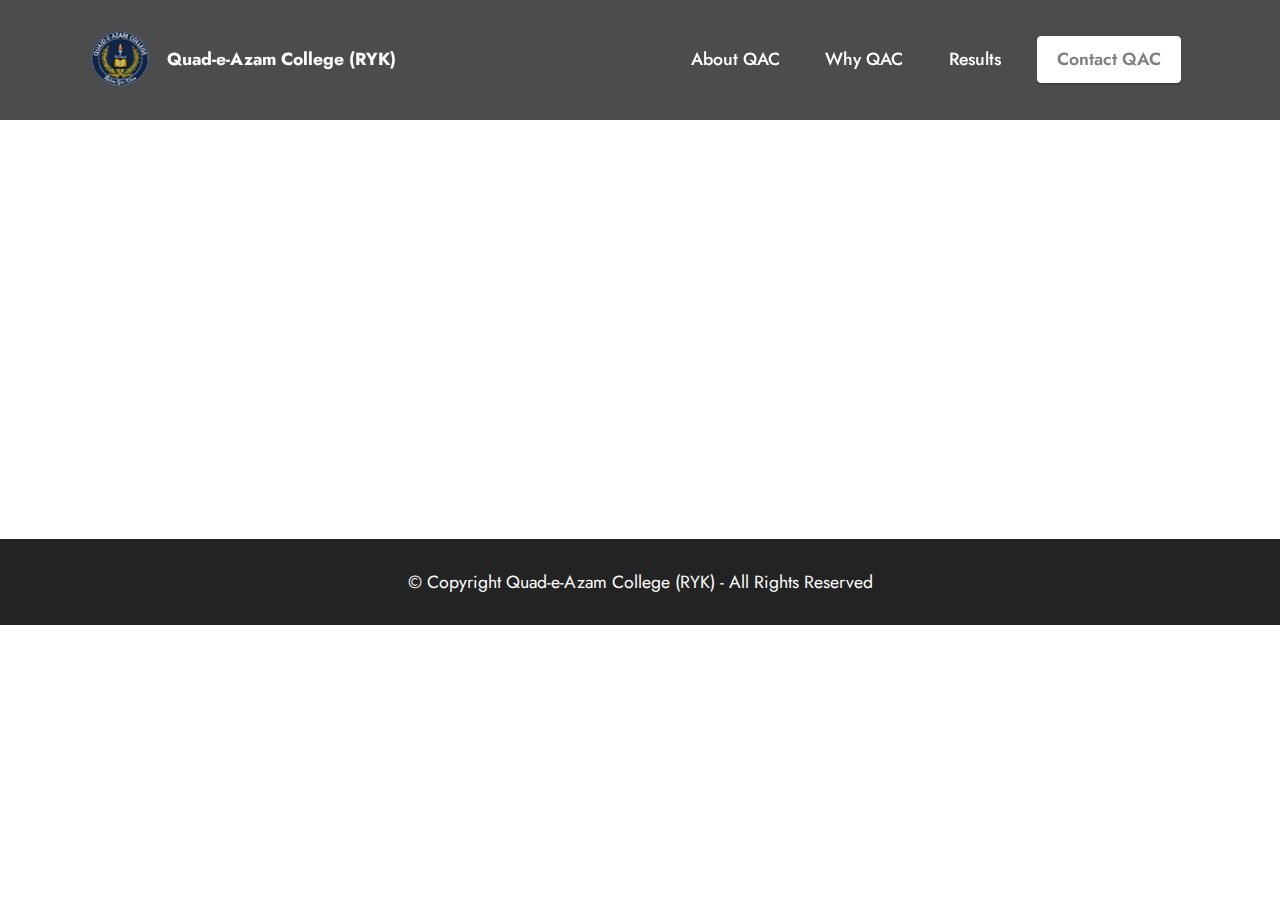
==== commit e4e7dca4: "Add files via upload" ====
--- a/results.html
+++ b/results.html
@@ -60,6 +60,21 @@
     </nav>
 </section>
 
+    <iframe
+      id="JotFormIFrame-242806897315062"
+      title="QAC"
+      onload="window.parent.scrollTo(0,0)"
+      allowtransparency="true"
+      allow="geolocation; microphone; camera; fullscreen"
+      src="https://form.jotform.com/242806897315062"
+      frameborder="0"
+      style="min-width:100%;max-width:100%;height:539px;border:none;"
+      scrolling="no"
+    >
+    </iframe>
+    <script src='https://cdn.jotfor.ms/s/umd/latest/for-form-embed-handler.js'></script>
+    <script>window.jotformEmbedHandler("iframe[id='JotFormIFrame-242806897315062']", "https://form.jotform.com/")</script>
+    
 <section data-bs-version="5.1" class="footer7 cid-uqyE3DHDXI" once="footers" id="footer7-12">
 
     
@@ -75,7 +90,7 @@
             </div>
         </div>
     </div>
-</section><section style="background-color: #fff; font-family: -apple-system, BlinkMacSystemFont, 'Segoe UI', 'Roboto', 'Helvetica Neue', Arial, sans-serif; color:#aaa; font-size:12px; padding: 0; align-items: center; display: none;"><a href="https://mobirise.site/s" style="flex: 1 1; height: 3rem; padding-left: 1rem;"></a><p style="flex: 0 0 auto; margin:0; padding-right:1rem;">Mobirise website creator - <a href="https://mobirise.site/n" style="color:#aaa;">Get now</a></p></section><script src="assets/bootstrap/js/bootstrap.bundle.min.js"></script>  <script src="assets/smoothscroll/smooth-scroll.js"></script>  <script src="assets/ytplayer/index.js"></script>  <script src="assets/dropdown/js/navbar-dropdown.js"></script>  <script src="assets/theme/js/script.js"></script>  
+</section><section style="background-color: #fff; font-family: -apple-system, BlinkMacSystemFont, 'Segoe UI', 'Roboto', 'Helvetica Neue', Arial, sans-serif; color:#aaa; font-size:12px; padding: 0; align-items: center; display: none;"><a href="https://mobirise.site/w" style="flex: 1 1; height: 3rem; padding-left: 1rem;"></a><p style="flex: 0 0 auto; margin:0; padding-right:1rem;"><a href="https://mobirise.site/j" style="color:#aaa;">web page</a> software</p></section><script src="assets/bootstrap/js/bootstrap.bundle.min.js"></script>  <script src="assets/smoothscroll/smooth-scroll.js"></script>  <script src="assets/ytplayer/index.js"></script>  <script src="assets/dropdown/js/navbar-dropdown.js"></script>  <script src="assets/theme/js/script.js"></script>  
   
   
 </body>
